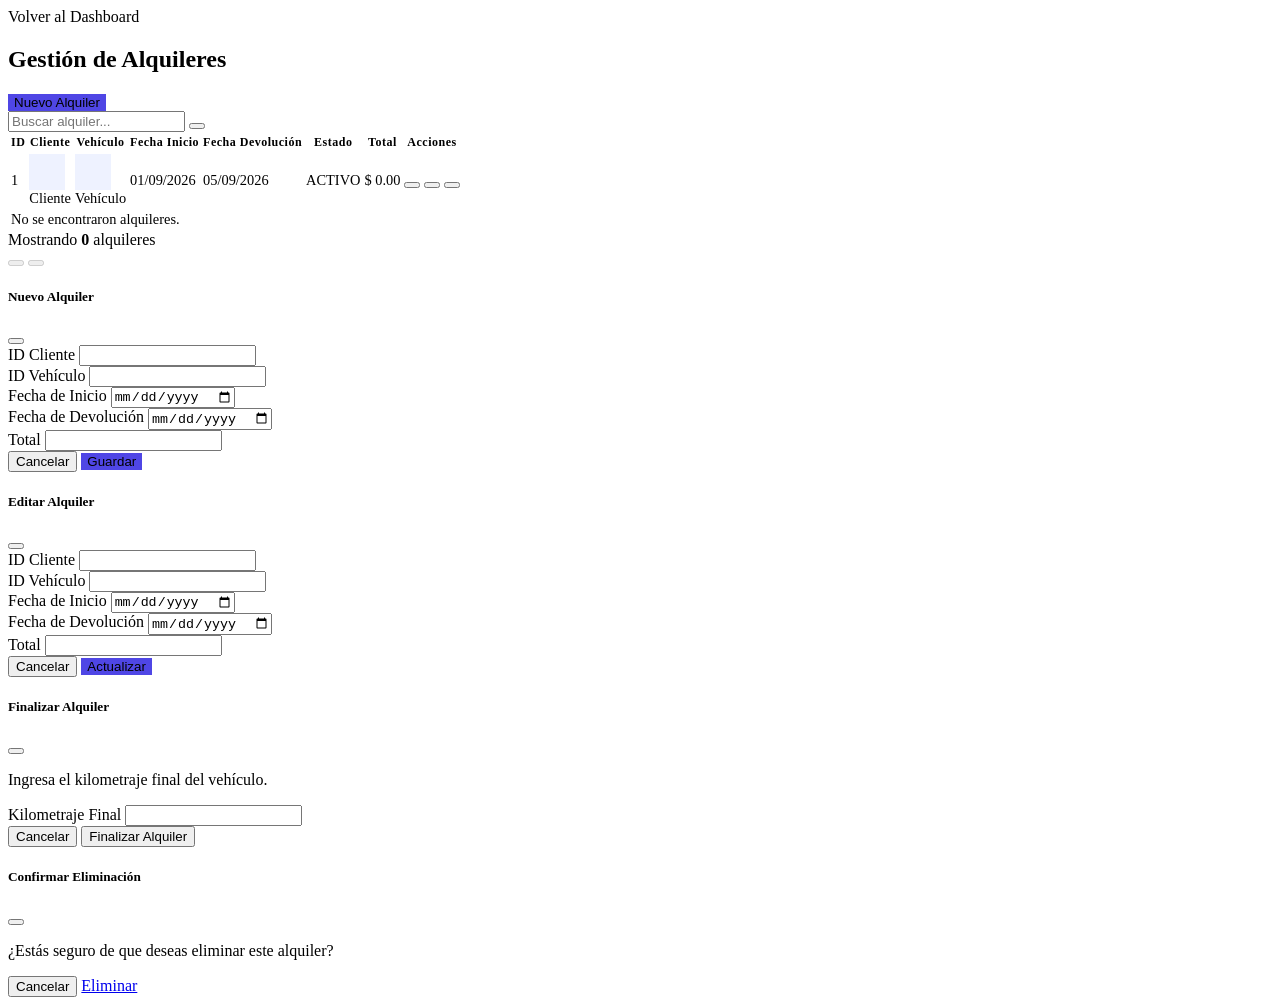
==== src/main/resources/templates/Alquiler/Index.html @ 48f17a4a "Hice el Index de Alquiler y Categoria Licencia" ====
<!DOCTYPE html>
<html lang="es"
      xmlns:layout="http://www.ultraq.net.nz/thymeleaf/layout"
      xmlns:th="http://www.thymeleaf.org"
      layout:decorate="~{Layout/Layout-Admin}">

<div layout:fragment="content">

    <!-- ENCABEZADO -->
    <div class="d-flex flex-column flex-md-row justify-content-between align-items-start align-items-md-center my-4 gap-3">

        <div>

            <a th:href="@{/Home/Index}"
               class="text-decoration-none text-secondary small fw-semibold d-inline-flex align-items-center mb-2">

                <i class="fas fa-arrow-left me-2"></i>
                Volver al Dashboard

            </a>

            <h2 class="fw-bold text-dark mb-1">
                Gestión de Alquileres
            </h2>

        </div>


        <button type="button"
                class="btn btn-primary px-3 py-2 rounded-3 fw-semibold shadow-sm"
                style="background-color: #4f46e5; border: none;"
                data-bs-toggle="modal"
                data-bs-target="#modalNuevoAlquiler">

            <i class="fas fa-plus me-1"></i>
            Nuevo Alquiler

        </button>

    </div>


    <!-- TARJETA -->
    <div class="card border-0 shadow-sm rounded-3 overflow-hidden mb-4">


        <!-- BUSCADOR -->
        <form th:action="@{/Alquiler/Index}"
              method="get"
              class="p-3 bg-white border-bottom m-0">

            <div class="input-group" style="max-width: 320px;">

                <span class="input-group-text bg-light border-end-0 text-muted">

                    <i class="fas fa-search"></i>

                </span>


                <input type="text"
                       name="buscar"
                       th:value="${buscar}"
                       class="form-control bg-light border-start-0 ps-0 text-secondary"
                       placeholder="Buscar alquiler..."
                       style="box-shadow: none;">

                <button type="submit" class="d-none"></button>

            </div>

        </form>


        <!-- TABLA -->
        <div class="table-responsive tb-bg-index">

            <table class="table align-middle mb-0 text-secondary tabla-b"
                   style="font-size: 0.9rem;">

                <thead class="bg-light text-uppercase fw-bold text-muted border-bottom"
                       style="font-size: 0.75rem; letter-spacing: 0.5px;">

                <tr>

                    <th class="py-3 px-4">
                        ID
                    </th>

                    <th class="py-3 px-4">
                        Cliente
                    </th>

                    <th class="py-3 px-4">
                        Vehículo
                    </th>

                    <th class="py-3 px-4">
                        Fecha Inicio
                    </th>

                    <th class="py-3 px-4">
                        Fecha Devolución
                    </th>

                    <th class="py-3 px-4">
                        Estado
                    </th>

                    <th class="py-3 px-4">
                        Total
                    </th>

                    <th class="py-3 px-4 text-center">
                        Acciones
                    </th>

                </tr>

                </thead>


                <tbody class="bg-white">


                <tr class="border-bottom"
                    th:each="alquiler : ${alquileres}">


                    <!-- ID -->
                    <td class="py-3 px-4"
                        th:text="${alquiler.id}">

                        1

                    </td>


                    <!-- CLIENTE -->
                    <td class="py-3 px-4">

                        <div class="d-flex align-items-center gap-3">

                            <div class="rounded-circle d-flex align-items-center justify-content-center"
                                 style="width: 36px;
                                        height: 36px;
                                        background-color: #eef2ff;
                                        color: #4f46e5;">

                                <i class="fas fa-user"></i>

                            </div>


                            <span class="fw-bold text-dark"
                                  th:text="${alquiler.idCliente}">

                                Cliente

                            </span>

                        </div>

                    </td>


                    <!-- VEHICULO -->
                    <td class="py-3 px-4">

                        <div class="d-flex align-items-center gap-3">

                            <div class="rounded-circle d-flex align-items-center justify-content-center"
                                 style="width: 36px;
                                        height: 36px;
                                        background-color: #eef2ff;
                                        color: #4f46e5;">

                                <i class="fas fa-car"></i>

                            </div>


                            <span class="fw-bold text-dark"
                                  th:text="${alquiler.idVehiculo}">

                                Vehículo

                            </span>

                        </div>

                    </td>


                    <!-- FECHA INICIO -->
                    <td class="py-3 px-4"
                        th:text="${alquiler.fechaInicio}">

                        01/09/2026

                    </td>


                    <!-- FECHA DEVOLUCION -->
                    <td class="py-3 px-4"
                        th:text="${alquiler.fechaDevolucion}">

                        05/09/2026

                    </td>


                    <!-- ESTADO -->
                    <td class="py-3 px-4">

                        <span class="badge rounded-pill bg-success"
                              th:text="${alquiler.estado}">

                            ACTIVO

                        </span>

                    </td>


                    <!-- TOTAL -->
                    <td class="py-3 px-4 fw-bold text-dark">

                        $<span th:text="${alquiler.total}">
                            0.00
                        </span>

                    </td>


                    <!-- ACCIONES -->
                    <td class="py-3 px-4 text-center">


                        <!-- EDITAR -->
                        <button class="btn btn-link text-primary p-0 border-0 me-2"
                                title="Editar"
                                data-bs-toggle="modal"
                                data-bs-target="#modalEditarAlquiler"

                                th:data-id="${alquiler.id}"
                                th:data-idcliente="${alquiler.idCliente}"
                                th:data-idvehiculo="${alquiler.idVehiculo}"
                                th:data-fechainicio="${alquiler.fechaInicio}"
                                th:data-fechadevolucion="${alquiler.fechaDevolucion}"
                                th:data-estado="${alquiler.estado}"
                                th:data-total="${alquiler.total}">

                            <i class="fas fa-pen"></i>

                        </button>


                        <!-- FINALIZAR -->
                        <button class="btn btn-link text-success p-0 border-0 me-2"
                                title="Finalizar"
                                data-bs-toggle="modal"
                                data-bs-target="#modalFinalizarAlquiler"

                                th:data-id="${alquiler.id}">

                            <i class="fas fa-check-circle"></i>

                        </button>


                        <!-- CANCELAR -->
                        <a class="btn btn-link text-warning p-0 border-0 me-2"
                           title="Cancelar"
                           th:href="@{/Alquiler/Cancelar/{id}(id=${alquiler.id})}"
                           onclick="return confirm('¿Estás seguro de cancelar este alquiler?');">

                            <i class="fas fa-ban"></i>

                        </a>


                        <!-- ELIMINAR -->
                        <button class="btn btn-link text-danger p-0 border-0"
                                title="Eliminar"
                                data-bs-toggle="modal"
                                data-bs-target="#modalEliminarAlquiler"

                                th:data-id="${alquiler.id}">

                            <i class="fas fa-trash"></i>

                        </button>

                    </td>

                </tr>


                <!-- SIN RESULTADOS -->
                <tr th:if="${#lists.isEmpty(alquileres)}">

                    <td colspan="8"
                        class="text-center py-4 text-muted">

                        No se encontraron alquileres.

                    </td>

                </tr>


                </tbody>

            </table>

        </div>


        <!-- PIE -->
        <div class="p-3 bg-white d-flex justify-content-between align-items-center text-muted small">

            <span>

                Mostrando

                <strong th:text="${#lists.size(alquileres)}">
                    0
                </strong>

                alquileres

            </span>


            <div class="d-flex gap-2">

                <button class="btn btn-sm btn-link text-muted p-0 text-decoration-none"
                        disabled>

                    <i class="fas fa-chevron-left"></i>

                </button>


                <button class="btn btn-sm btn-link text-muted p-0 text-decoration-none"
                        disabled>

                    <i class="fas fa-chevron-right"></i>

                </button>

            </div>

        </div>

    </div>



    <!-- ================================================= -->
    <!-- MODAL NUEVO ALQUILER -->
    <!-- ================================================= -->

    <div class="modal fade"
         id="modalNuevoAlquiler"
         tabindex="-1"
         aria-hidden="true">

        <div class="modal-dialog modal-dialog-centered">

            <div class="modal-content border-0 shadow">


                <div class="modal-header border-bottom-0 pb-0">

                    <h5 class="modal-title fw-bold text-dark">
                        Nuevo Alquiler
                    </h5>

                    <button type="button"
                            class="btn-close"
                            data-bs-dismiss="modal">
                    </button>

                </div>


                <form th:action="@{/Alquiler/Guardar}"
                      method="post">


                    <div class="modal-body py-4">


                        <div class="mb-3">

                            <label class="form-label fw-semibold text-secondary small">
                                ID Cliente
                            </label>

                            <input type="number"
                                   name="idCliente"
                                   class="form-control"
                                   required>

                        </div>


                        <div class="mb-3">

                            <label class="form-label fw-semibold text-secondary small">
                                ID Vehículo
                            </label>

                            <input type="number"
                                   name="idVehiculo"
                                   class="form-control"
                                   required>

                        </div>


                        <div class="row">


                            <div class="col-md-6 mb-3">

                                <label class="form-label fw-semibold text-secondary small">
                                    Fecha de Inicio
                                </label>

                                <input type="date"
                                       name="fechaInicio"
                                       class="form-control"
                                       required>

                            </div>


                            <div class="col-md-6 mb-3">

                                <label class="form-label fw-semibold text-secondary small">
                                    Fecha de Devolución
                                </label>

                                <input type="date"
                                       name="fechaDevolucion"
                                       class="form-control"
                                       required>

                            </div>


                        </div>


                        <div class="mb-3">

                            <label class="form-label fw-semibold text-secondary small">
                                Total
                            </label>

                            <input type="number"
                                   name="total"
                                   class="form-control"
                                   step="0.01"
                                   min="0"
                                   required>

                        </div>


                    </div>


                    <div class="modal-footer border-top-0 pt-0">

                        <button type="button"
                                class="btn btn-light px-3 fw-semibold"
                                data-bs-dismiss="modal">

                            Cancelar

                        </button>


                        <button type="submit"
                                class="btn btn-primary px-3 fw-semibold"
                                style="background-color: #4f46e5; border: none;">

                            Guardar

                        </button>

                    </div>


                </form>

            </div>

        </div>

    </div>



    <!-- ================================================= -->
    <!-- MODAL EDITAR -->
    <!-- ================================================= -->

    <div class="modal fade"
         id="modalEditarAlquiler"
         tabindex="-1"
         aria-hidden="true">

        <div class="modal-dialog modal-dialog-centered">

            <div class="modal-content border-0 shadow">


                <div class="modal-header border-bottom-0 pb-0">

                    <h5 class="modal-title fw-bold text-dark">
                        Editar Alquiler
                    </h5>

                    <button type="button"
                            class="btn-close"
                            data-bs-dismiss="modal">
                    </button>

                </div>


                <form th:action="@{/Alquiler/Editar}"
                      method="post">


                    <div class="modal-body py-4">


                        <input type="hidden"
                               id="editarId"
                               name="id">


                        <div class="mb-3">

                            <label class="form-label fw-semibold text-secondary small">
                                ID Cliente
                            </label>

                            <input type="number"
                                   id="editarIdCliente"
                                   name="idCliente"
                                   class="form-control"
                                   required>

                        </div>


                        <div class="mb-3">

                            <label class="form-label fw-semibold text-secondary small">
                                ID Vehículo
                            </label>

                            <input type="number"
                                   id="editarIdVehiculo"
                                   name="idVehiculo"
                                   class="form-control"
                                   required>

                        </div>


                        <div class="row">


                            <div class="col-md-6 mb-3">

                                <label class="form-label fw-semibold text-secondary small">
                                    Fecha de Inicio
                                </label>

                                <input type="date"
                                       id="editarFechaInicio"
                                       name="fechaInicio"
                                       class="form-control"
                                       required>

                            </div>


                            <div class="col-md-6 mb-3">

                                <label class="form-label fw-semibold text-secondary small">
                                    Fecha de Devolución
                                </label>

                                <input type="date"
                                       id="editarFechaDevolucion"
                                       name="fechaDevolucion"
                                       class="form-control"
                                       required>

                            </div>


                        </div>


                        <div class="mb-3">

                            <label class="form-label fw-semibold text-secondary small">
                                Total
                            </label>

                            <input type="number"
                                   id="editarTotal"
                                   name="total"
                                   class="form-control"
                                   step="0.01"
                                   min="0"
                                   required>

                        </div>


                    </div>


                    <div class="modal-footer border-top-0 pt-0">

                        <button type="button"
                                class="btn btn-light px-3 fw-semibold"
                                data-bs-dismiss="modal">

                            Cancelar

                        </button>


                        <button type="submit"
                                class="btn btn-primary px-3 fw-semibold"
                                style="background-color: #4f46e5; border: none;">

                            Actualizar

                        </button>

                    </div>


                </form>

            </div>

        </div>

    </div>



    <!-- ================================================= -->
    <!-- MODAL FINALIZAR -->
    <!-- ================================================= -->

    <div class="modal fade"
         id="modalFinalizarAlquiler"
         tabindex="-1"
         aria-hidden="true">

        <div class="modal-dialog modal-dialog-centered">

            <div class="modal-content border-0 shadow">


                <div class="modal-header border-bottom-0 pb-0">

                    <h5 class="modal-title fw-bold text-dark">
                        Finalizar Alquiler
                    </h5>

                    <button type="button"
                            class="btn-close"
                            data-bs-dismiss="modal">
                    </button>

                </div>


                <form th:action="@{/Alquiler/Finalizar}"
                      method="post">


                    <div class="modal-body py-4">


                        <input type="hidden"
                               id="finalizarId"
                               name="id">


                        <p class="text-secondary">

                            Ingresa el kilometraje final del vehículo.

                        </p>


                        <div class="mb-3">

                            <label class="form-label fw-semibold text-secondary small">
                                Kilometraje Final
                            </label>

                            <input type="number"
                                   name="kilometrajeFinal"
                                   class="form-control"
                                   min="0"
                                   required>

                        </div>


                    </div>


                    <div class="modal-footer border-top-0 pt-0">

                        <button type="button"
                                class="btn btn-light px-3 fw-semibold"
                                data-bs-dismiss="modal">

                            Cancelar

                        </button>


                        <button type="submit"
                                class="btn btn-success px-3 fw-semibold">

                            Finalizar Alquiler

                        </button>

                    </div>


                </form>

            </div>

        </div>

    </div>



    <!-- ================================================= -->
    <!-- MODAL ELIMINAR -->
    <!-- ================================================= -->

    <div class="modal fade"
         id="modalEliminarAlquiler"
         tabindex="-1"
         aria-hidden="true">

        <div class="modal-dialog modal-dialog-centered">

            <div class="modal-content border-0 shadow">


                <div class="modal-header border-bottom-0 pb-0">

                    <h5 class="modal-title fw-bold text-dark">
                        Confirmar Eliminación
                    </h5>

                    <button type="button"
                            class="btn-close"
                            data-bs-dismiss="modal">
                    </button>

                </div>


                <div class="modal-body py-4">

                    <p class="text-secondary mb-0">

                        ¿Estás seguro de que deseas eliminar este alquiler?

                    </p>

                </div>


                <div class="modal-footer border-top-0 pt-0">

                    <button type="button"
                            class="btn btn-light px-3 fw-semibold"
                            data-bs-dismiss="modal">

                        Cancelar

                    </button>


                    <a id="btnConfirmarEliminar"
                       href="#"
                       class="btn btn-danger px-3 fw-semibold">

                        Eliminar

                    </a>

                </div>


            </div>

        </div>

    </div>



    <!-- ================================================= -->
    <!-- JAVASCRIPT -->
    <!-- ================================================= -->

    <script>

        document.addEventListener('DOMContentLoaded', function () {


            // EDITAR
            const modalEditar =
                document.getElementById('modalEditarAlquiler');


            modalEditar.addEventListener('show.bs.modal', function (event) {

                const button = event.relatedTarget;


                document.getElementById('editarId').value =
                    button.getAttribute('data-id');


                document.getElementById('editarIdCliente').value =
                    button.getAttribute('data-idcliente');


                document.getElementById('editarIdVehiculo').value =
                    button.getAttribute('data-idvehiculo');


                document.getElementById('editarFechaInicio').value =
                    button.getAttribute('data-fechainicio');


                document.getElementById('editarFechaDevolucion').value =
                    button.getAttribute('data-fechadevolucion');


                document.getElementById('editarTotal').value =
                    button.getAttribute('data-total');

            });



            // FINALIZAR
            const modalFinalizar =
                document.getElementById('modalFinalizarAlquiler');


            modalFinalizar.addEventListener('show.bs.modal', function (event) {

                const button = event.relatedTarget;

                document.getElementById('finalizarId').value =
                    button.getAttribute('data-id');

            });



            // ELIMINAR
            const modalEliminar =
                document.getElementById('modalEliminarAlquiler');


            modalEliminar.addEventListener('show.bs.modal', function (event) {

                const button = event.relatedTarget;

                const id =
                    button.getAttribute('data-id');


                document.getElementById('btnConfirmarEliminar').href =
                    '/Alquiler/Eliminar/' + id;

            });


        });

    </script>


</div>

</html>
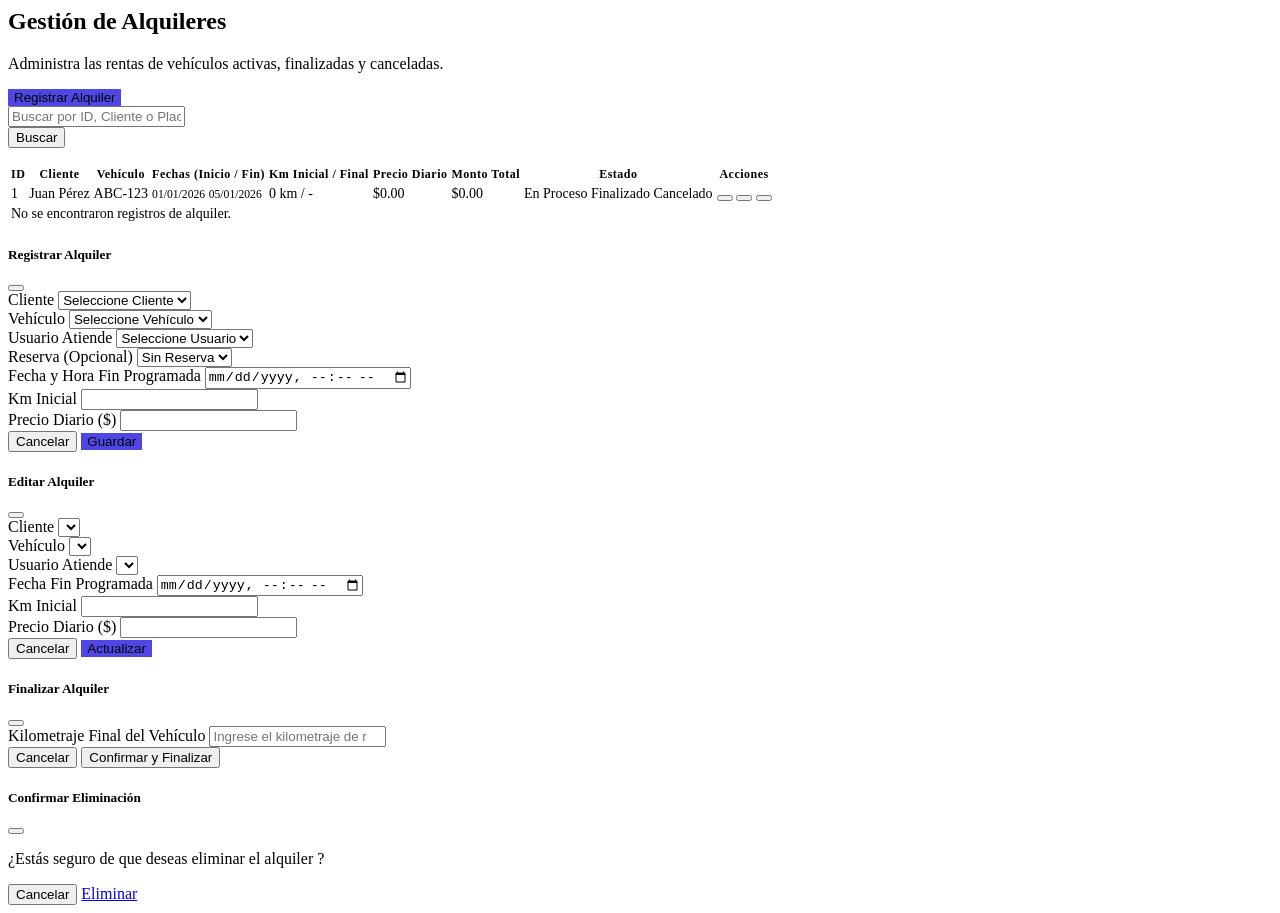
==== commit 3e6804e0: "(Add) Vistas funcinales de Comprobante, Pago, Usuario, y alquiler" ====
--- a/src/main/resources/templates/Alquiler/Index.html
+++ b/src/main/resources/templates/Alquiler/Index.html
@@ -1,4 +1,3 @@
-<!DOCTYPE html>
 <html lang="es"
       xmlns:layout="http://www.ultraq.net.nz/thymeleaf/layout"
       xmlns:th="http://www.thymeleaf.org"
@@ -6,916 +5,319 @@
 
 <div layout:fragment="content">
 
-    <!-- ENCABEZADO -->
+    <!-- Encabezado de Página -->
     <div class="d-flex flex-column flex-md-row justify-content-between align-items-start align-items-md-center my-4 gap-3">
-
         <div>
-
-            <a th:href="@{/Home/Index}"
-               class="text-decoration-none text-secondary small fw-semibold d-inline-flex align-items-center mb-2">
-
-                <i class="fas fa-arrow-left me-2"></i>
-                Volver al Dashboard
-
-            </a>
-
-            <h2 class="fw-bold text-dark mb-1">
-                Gestión de Alquileres
-            </h2>
-
-        </div>
-
-
+            <h2 class="fw-bold text-dark mb-1">Gestión de Alquileres</h2>
+            <p class="text-muted small mb-0">Administra las rentas de vehículos activas, finalizadas y canceladas.</p>
+        </div>
         <button type="button"
                 class="btn btn-primary px-3 py-2 rounded-3 fw-semibold shadow-sm"
                 style="background-color: #4f46e5; border: none;"
                 data-bs-toggle="modal"
                 data-bs-target="#modalNuevoAlquiler">
-
-            <i class="fas fa-plus me-1"></i>
-            Nuevo Alquiler
-
+            <i class="fas fa-plus me-1"></i> Registrar Alquiler
         </button>
-
-    </div>
-
-
-    <!-- TARJETA -->
+    </div>
+
+    <!-- Buscador y Tabla -->
     <div class="card border-0 shadow-sm rounded-3 overflow-hidden mb-4">
-
-
-        <!-- BUSCADOR -->
-        <form th:action="@{/Alquiler/Index}"
-              method="get"
-              class="p-3 bg-white border-bottom m-0">
-
-            <div class="input-group" style="max-width: 320px;">
-
-                <span class="input-group-text bg-light border-end-0 text-muted">
-
-                    <i class="fas fa-search"></i>
-
-                </span>
-
-
-                <input type="text"
-                       name="buscar"
-                       th:value="${buscar}"
-                       class="form-control bg-light border-start-0 ps-0 text-secondary"
-                       placeholder="Buscar alquiler..."
-                       style="box-shadow: none;">
-
-                <button type="submit" class="d-none"></button>
-
+        <div class="p-3 bg-white border-bottom">
+            <form th:action="@{/Alquiler/Index}" method="get" class="row g-2 align-items-center">
+                <div class="col-md-4">
+                    <div class="input-group">
+                        <span class="input-group-text bg-light border-end-0"><i class="fas fa-search text-muted"></i></span>
+                        <input type="text" name="buscar" th:value="${buscar}" class="form-control bg-light border-start-0" placeholder="Buscar por ID, Cliente o Placa...">
+                    </div>
+                </div>
+                <div class="col-md-2">
+                    <button type="submit" class="btn btn-light fw-semibold w-100 border">Buscar</button>
+                </div>
+            </form>
+        </div>
+
+        <div class="table-responsive">
+            <table class="table align-middle mb-0 text-secondary" style="font-size: 0.875rem;">
+                <thead class="bg-light text-uppercase fw-bold text-muted border-bottom" style="font-size: 0.75rem; letter-spacing: 0.5px;">
+                <tr>
+                    <th class="py-3 px-3">ID</th>
+                    <th class="py-3 px-3">Cliente</th>
+                    <th class="py-3 px-3">Vehículo</th>
+                    <th class="py-3 px-3">Fechas (Inicio / Fin)</th>
+                    <th class="py-3 px-3">Km Inicial / Final</th>
+                    <th class="py-3 px-3">Precio Diario</th>
+                    <th class="py-3 px-3">Monto Total</th>
+                    <th class="py-3 px-3">Estado</th>
+                    <th class="py-3 px-3 text-center">Acciones</th>
+                </tr>
+                </thead>
+                <tbody class="bg-white">
+                <tr class="border-bottom" th:each="a : ${alquileres}">
+                    <td class="py-3 px-3 fw-bold text-dark" th:text="${a.id}">1</td>
+                    <td class="py-3 px-3" th:text="${a.cliente != null ? a.cliente.nombre : 'Sin Cliente'}">Juan Pérez</td>
+                    <td class="py-3 px-3">
+                        <span class="fw-semibold text-dark" th:text="${a.vehiculo != null ? a.vehiculo.placa : 'Sin Vehículo'}">ABC-123</span>
+                    </td>
+                    <td class="py-3 px-3">
+                        <small class="d-block text-dark fw-semibold" th:text="${#temporals.format(a.fecha_inicio, 'dd/MM/yyyy HH:mm')}">01/01/2026</small>
+                        <small class="text-muted" th:text="${#temporals.format(a.fecha_fin_programada, 'dd/MM/yyyy HH:mm')}">05/01/2026</small>
+                    </td>
+                    <td class="py-3 px-3">
+                        <span th:text="${a.kilometraje_inicial + ' km'}">0 km</span> /
+                        <span th:text="${a.kilometraje_final != null ? a.kilometraje_final + ' km' : '-'}">-</span>
+                    </td>
+                    <td class="py-3 px-3" th:text="${'$' + a.precio_diario_aplicado}">$0.00</td>
+                    <td class="py-3 px-3 fw-bold text-dark" th:text="${a.monto_total != null ? '$' + a.monto_total : '-'}">$0.00</td>
+                    <td class="py-3 px-3">
+                        <span th:if="${a.estado.name() == 'EN_PROCESO'}" class="badge bg-warning text-dark px-2 py-1">En Proceso</span>
+                        <span th:if="${a.estado.name() == 'FINALIZADO'}" class="badge bg-success px-2 py-1">Finalizado</span>
+                        <span th:if="${a.estado.name() == 'CANCELADO'}" class="badge bg-danger px-2 py-1">Cancelado</span>
+                    </td>
+                    <td class="py-3 px-3 text-center">
+                        <div class="d-flex justify-content-center gap-1">
+                            <!-- Acciones solo para alquileres EN_PROCESO -->
+                            <th:block th:if="${a.estado.name() == 'EN_PROCESO'}">
+                                <button class="btn btn-sm btn-outline-success"
+                                        title="Finalizar Alquiler"
+                                        data-bs-toggle="modal"
+                                        data-bs-target="#modalFinalizarAlquiler"
+                                        th:data-id="${a.id}">
+                                    <i class="fas fa-check"></i>
+                                </button>
+                                <button class="btn btn-sm btn-outline-primary"
+                                        title="Editar"
+                                        data-bs-toggle="modal"
+                                        data-bs-target="#modalEditarAlquiler"
+                                        th:data-id="${a.id}"
+                                        th:data-fin="${a.fecha_fin_programada}"
+                                        th:data-kminicial="${a.kilometraje_inicial}"
+                                        th:data-precio="${a.precio_diario_aplicado}"
+                                        th:data-cliente="${a.cliente != null ? a.cliente.id : ''}"
+                                        th:data-vehiculo="${a.vehiculo != null ? a.vehiculo.id : ''}"
+                                        th:data-usuario="${a.usuario != null ? a.usuario.id : ''}">
+                                    <i class="fas fa-pen"></i>
+                                </button>
+                                <a th:href="@{/Alquiler/Cancelar/{id}(id=${a.id})}"
+                                   class="btn btn-sm btn-outline-warning"
+                                   title="Cancelar"
+                                   onclick="return confirm('¿Desea cancelar este alquiler?');">
+                                    <i class="fas fa-ban"></i>
+                                </a>
+                            </th:block>
+                            <!-- Eliminar -->
+                            <button class="btn btn-sm btn-outline-danger"
+                                    title="Eliminar"
+                                    data-bs-toggle="modal"
+                                    data-bs-target="#modalEliminarAlquiler"
+                                    th:data-id="${a.id}">
+                                <i class="fas fa-trash"></i>
+                            </button>
+                        </div>
+                    </td>
+                </tr>
+                <tr th:if="${#lists.isEmpty(alquileres)}">
+                    <td colspan="9" class="text-center py-4 text-muted">No se encontraron registros de alquiler.</td>
+                </tr>
+                </tbody>
+            </table>
+        </div>
+    </div>
+
+    <!-- MODAL 1: NUEVO ALQUILER -->
+    <div class="modal fade" id="modalNuevoAlquiler" tabindex="-1" aria-hidden="true">
+        <div class="modal-dialog modal-dialog-centered modal-lg">
+            <div class="modal-content border-0 shadow">
+                <div class="modal-header border-bottom-0 pb-0">
+                    <h5 class="modal-title fw-bold text-dark">Registrar Alquiler</h5>
+                    <button type="button" class="btn-close" data-bs-dismiss="modal" aria-label="Close"></button>
+                </div>
+                <form th:action="@{/Alquiler/Guardar}" th:object="${nuevoAlquiler}" method="post">
+                    <div class="modal-body py-4 row g-3">
+                        <div class="col-md-6">
+                            <label class="form-label fw-semibold text-secondary small">Cliente</label>
+                            <select th:field="*{cliente.id}" class="form-select" required>
+                                <option value="" disabled selected>Seleccione Cliente</option>
+                                <option th:each="c : ${clientes}" th:value="${c.id}" th:text="${c.nombre}"></option>
+                            </select>
+                        </div>
+                        <div class="col-md-6">
+                            <label class="form-label fw-semibold text-secondary small">Vehículo</label>
+                            <select th:field="*{vehiculo.id}" class="form-select" required>
+                                <option value="" disabled selected>Seleccione Vehículo</option>
+                                <option th:each="v : ${vehiculos}" th:value="${v.id}" th:text="${v.placa}"></option>
+                            </select>
+                        </div>
+                        <div class="col-md-6">
+                            <label class="form-label fw-semibold text-secondary small">Usuario Atiende</label>
+                            <select th:field="*{usuario.id}" class="form-select" required>
+                                <option value="" disabled selected>Seleccione Usuario</option>
+                                <option th:each="u : ${usuarios}" th:value="${u.id}" th:text="${u.nombre}"></option>
+                            </select>
+                        </div>
+                        <div class="col-md-6">
+                            <label class="form-label fw-semibold text-secondary small">Reserva (Opcional)</label>
+                            <select th:field="*{reserva.id}" class="form-select">
+                                <option value="" selected>Sin Reserva</option>
+                                <option th:each="r : ${reservas}" th:value="${r.id}" th:text="'Reserva #' + ${r.id}"></option>
+                            </select>
+                        </div>
+                        <div class="col-md-6">
+                            <label class="form-label fw-semibold text-secondary small">Fecha y Hora Fin Programada</label>
+                            <input type="datetime-local" th:field="*{fecha_fin_programada}" class="form-control" required>
+                        </div>
+                        <div class="col-md-3">
+                            <label class="form-label fw-semibold text-secondary small">Km Inicial</label>
+                            <input type="number" th:field="*{kilometraje_inicial}" class="form-control" min="0" required>
+                        </div>
+                        <div class="col-md-3">
+                            <label class="form-label fw-semibold text-secondary small">Precio Diario ($)</label>
+                            <input type="number" step="0.01" th:field="*{precio_diario_aplicado}" class="form-control" min="0.01" required>
+                        </div>
+                    </div>
+                    <div class="modal-footer border-top-0 pt-0">
+                        <button type="button" class="btn btn-light px-3 fw-semibold" data-bs-dismiss="modal">Cancelar</button>
+                        <button type="submit" class="btn btn-primary px-3 fw-semibold" style="background-color: #4f46e5; border: none;">Guardar</button>
+                    </div>
+                </form>
             </div>
-
-        </form>
-
-
-        <!-- TABLA -->
-        <div class="table-responsive tb-bg-index">
-
-            <table class="table align-middle mb-0 text-secondary tabla-b"
-                   style="font-size: 0.9rem;">
-
-                <thead class="bg-light text-uppercase fw-bold text-muted border-bottom"
-                       style="font-size: 0.75rem; letter-spacing: 0.5px;">
-
-                <tr>
-
-                    <th class="py-3 px-4">
-                        ID
-                    </th>
-
-                    <th class="py-3 px-4">
-                        Cliente
-                    </th>
-
-                    <th class="py-3 px-4">
-                        Vehículo
-                    </th>
-
-                    <th class="py-3 px-4">
-                        Fecha Inicio
-                    </th>
-
-                    <th class="py-3 px-4">
-                        Fecha Devolución
-                    </th>
-
-                    <th class="py-3 px-4">
-                        Estado
-                    </th>
-
-                    <th class="py-3 px-4">
-                        Total
-                    </th>
-
-                    <th class="py-3 px-4 text-center">
-                        Acciones
-                    </th>
-
-                </tr>
-
-                </thead>
-
-
-                <tbody class="bg-white">
-
-
-                <tr class="border-bottom"
-                    th:each="alquiler : ${alquileres}">
-
-
-                    <!-- ID -->
-                    <td class="py-3 px-4"
-                        th:text="${alquiler.id}">
-
-                        1
-
-                    </td>
-
-
-                    <!-- CLIENTE -->
-                    <td class="py-3 px-4">
-
-                        <div class="d-flex align-items-center gap-3">
-
-                            <div class="rounded-circle d-flex align-items-center justify-content-center"
-                                 style="width: 36px;
-                                        height: 36px;
-                                        background-color: #eef2ff;
-                                        color: #4f46e5;">
-
-                                <i class="fas fa-user"></i>
-
-                            </div>
-
-
-                            <span class="fw-bold text-dark"
-                                  th:text="${alquiler.idCliente}">
-
-                                Cliente
-
-                            </span>
-
-                        </div>
-
-                    </td>
-
-
-                    <!-- VEHICULO -->
-                    <td class="py-3 px-4">
-
-                        <div class="d-flex align-items-center gap-3">
-
-                            <div class="rounded-circle d-flex align-items-center justify-content-center"
-                                 style="width: 36px;
-                                        height: 36px;
-                                        background-color: #eef2ff;
-                                        color: #4f46e5;">
-
-                                <i class="fas fa-car"></i>
-
-                            </div>
-
-
-                            <span class="fw-bold text-dark"
-                                  th:text="${alquiler.idVehiculo}">
-
-                                Vehículo
-
-                            </span>
-
-                        </div>
-
-                    </td>
-
-
-                    <!-- FECHA INICIO -->
-                    <td class="py-3 px-4"
-                        th:text="${alquiler.fechaInicio}">
-
-                        01/09/2026
-
-                    </td>
-
-
-                    <!-- FECHA DEVOLUCION -->
-                    <td class="py-3 px-4"
-                        th:text="${alquiler.fechaDevolucion}">
-
-                        05/09/2026
-
-                    </td>
-
-
-                    <!-- ESTADO -->
-                    <td class="py-3 px-4">
-
-                        <span class="badge rounded-pill bg-success"
-                              th:text="${alquiler.estado}">
-
-                            ACTIVO
-
-                        </span>
-
-                    </td>
-
-
-                    <!-- TOTAL -->
-                    <td class="py-3 px-4 fw-bold text-dark">
-
-                        $<span th:text="${alquiler.total}">
-                            0.00
-                        </span>
-
-                    </td>
-
-
-                    <!-- ACCIONES -->
-                    <td class="py-3 px-4 text-center">
-
-
-                        <!-- EDITAR -->
-                        <button class="btn btn-link text-primary p-0 border-0 me-2"
-                                title="Editar"
-                                data-bs-toggle="modal"
-                                data-bs-target="#modalEditarAlquiler"
-
-                                th:data-id="${alquiler.id}"
-                                th:data-idcliente="${alquiler.idCliente}"
-                                th:data-idvehiculo="${alquiler.idVehiculo}"
-                                th:data-fechainicio="${alquiler.fechaInicio}"
-                                th:data-fechadevolucion="${alquiler.fechaDevolucion}"
-                                th:data-estado="${alquiler.estado}"
-                                th:data-total="${alquiler.total}">
-
-                            <i class="fas fa-pen"></i>
-
-                        </button>
-
-
-                        <!-- FINALIZAR -->
-                        <button class="btn btn-link text-success p-0 border-0 me-2"
-                                title="Finalizar"
-                                data-bs-toggle="modal"
-                                data-bs-target="#modalFinalizarAlquiler"
-
-                                th:data-id="${alquiler.id}">
-
-                            <i class="fas fa-check-circle"></i>
-
-                        </button>
-
-
-                        <!-- CANCELAR -->
-                        <a class="btn btn-link text-warning p-0 border-0 me-2"
-                           title="Cancelar"
-                           th:href="@{/Alquiler/Cancelar/{id}(id=${alquiler.id})}"
-                           onclick="return confirm('¿Estás seguro de cancelar este alquiler?');">
-
-                            <i class="fas fa-ban"></i>
-
-                        </a>
-
-
-                        <!-- ELIMINAR -->
-                        <button class="btn btn-link text-danger p-0 border-0"
-                                title="Eliminar"
-                                data-bs-toggle="modal"
-                                data-bs-target="#modalEliminarAlquiler"
-
-                                th:data-id="${alquiler.id}">
-
-                            <i class="fas fa-trash"></i>
-
-                        </button>
-
-                    </td>
-
-                </tr>
-
-
-                <!-- SIN RESULTADOS -->
-                <tr th:if="${#lists.isEmpty(alquileres)}">
-
-                    <td colspan="8"
-                        class="text-center py-4 text-muted">
-
-                        No se encontraron alquileres.
-
-                    </td>
-
-                </tr>
-
-
-                </tbody>
-
-            </table>
-
-        </div>
-
-
-        <!-- PIE -->
-        <div class="p-3 bg-white d-flex justify-content-between align-items-center text-muted small">
-
-            <span>
-
-                Mostrando
-
-                <strong th:text="${#lists.size(alquileres)}">
-                    0
-                </strong>
-
-                alquileres
-
-            </span>
-
-
-            <div class="d-flex gap-2">
-
-                <button class="btn btn-sm btn-link text-muted p-0 text-decoration-none"
-                        disabled>
-
-                    <i class="fas fa-chevron-left"></i>
-
-                </button>
-
-
-                <button class="btn btn-sm btn-link text-muted p-0 text-decoration-none"
-                        disabled>
-
-                    <i class="fas fa-chevron-right"></i>
-
-                </button>
-
+        </div>
+    </div>
+
+    <!-- MODAL 2: EDITAR ALQUILER -->
+    <div class="modal fade" id="modalEditarAlquiler" tabindex="-1" aria-hidden="true">
+        <div class="modal-dialog modal-dialog-centered modal-lg">
+            <div class="modal-content border-0 shadow">
+                <div class="modal-header border-bottom-0 pb-0">
+                    <h5 class="modal-title fw-bold text-dark">Editar Alquiler</h5>
+                    <button type="button" class="btn-close" data-bs-dismiss="modal" aria-label="Close"></button>
+                </div>
+                <form th:action="@{/Alquiler/Editar}" method="post">
+                    <div class="modal-body py-4 row g-3">
+                        <input type="hidden" id="editId" name="id">
+
+                        <div class="col-md-6">
+                            <label class="form-label fw-semibold text-secondary small">Cliente</label>
+                            <select id="editCliente" name="cliente.id" class="form-select" required>
+                                <option th:each="c : ${clientes}" th:value="${c.id}" th:text="${c.nombre}"></option>
+                            </select>
+                        </div>
+                        <div class="col-md-6">
+                            <label class="form-label fw-semibold text-secondary small">Vehículo</label>
+                            <select id="editVehiculo" name="vehiculo.id" class="form-select" required>
+                                <option th:each="v : ${vehiculos}" th:value="${v.id}" th:text="${v.placa}"></option>
+                            </select>
+                        </div>
+                        <div class="col-md-6">
+                            <label class="form-label fw-semibold text-secondary small">Usuario Atiende</label>
+                            <select id="editUsuario" name="usuario.id" class="form-select" required>
+                                <option th:each="u : ${usuarios}" th:value="${u.id}" th:text="${u.nombre}"></option>
+                            </select>
+                        </div>
+                        <div class="col-md-6">
+                            <label class="form-label fw-semibold text-secondary small">Fecha Fin Programada</label>
+                            <input type="datetime-local" id="editFechaFin" name="fecha_fin_programada" class="form-control" required>
+                        </div>
+                        <div class="col-md-6">
+                            <label class="form-label fw-semibold text-secondary small">Km Inicial</label>
+                            <input type="number" id="editKmInicial" name="kilometraje_inicial" class="form-control" required>
+                        </div>
+                        <div class="col-md-6">
+                            <label class="form-label fw-semibold text-secondary small">Precio Diario ($)</label>
+                            <input type="number" step="0.01" id="editPrecio" name="precio_diario_aplicado" class="form-control" required>
+                        </div>
+                    </div>
+                    <div class="modal-footer border-top-0 pt-0">
+                        <button type="button" class="btn btn-light px-3 fw-semibold" data-bs-dismiss="modal">Cancelar</button>
+                        <button type="submit" class="btn btn-primary px-3 fw-semibold" style="background-color: #4f46e5; border: none;">Actualizar</button>
+                    </div>
+                </form>
             </div>
-
-        </div>
-
-    </div>
-
-
-
-    <!-- ================================================= -->
-    <!-- MODAL NUEVO ALQUILER -->
-    <!-- ================================================= -->
-
-    <div class="modal fade"
-         id="modalNuevoAlquiler"
-         tabindex="-1"
-         aria-hidden="true">
-
+        </div>
+    </div>
+
+    <!-- MODAL 3: FINALIZAR ALQUILER -->
+    <div class="modal fade" id="modalFinalizarAlquiler" tabindex="-1" aria-hidden="true">
         <div class="modal-dialog modal-dialog-centered">
-
             <div class="modal-content border-0 shadow">
-
-
                 <div class="modal-header border-bottom-0 pb-0">
-
-                    <h5 class="modal-title fw-bold text-dark">
-                        Nuevo Alquiler
-                    </h5>
-
-                    <button type="button"
-                            class="btn-close"
-                            data-bs-dismiss="modal">
-                    </button>
-
-                </div>
-
-
-                <form th:action="@{/Alquiler/Guardar}"
-                      method="post">
-
-
+                    <h5 class="modal-title fw-bold text-dark">Finalizar Alquiler</h5>
+                    <button type="button" class="btn-close" data-bs-dismiss="modal" aria-label="Close"></button>
+                </div>
+                <form th:action="@{/Alquiler/Finalizar}" method="post">
                     <div class="modal-body py-4">
-
-
+                        <input type="hidden" id="finalizarId" name="id">
                         <div class="mb-3">
-
-                            <label class="form-label fw-semibold text-secondary small">
-                                ID Cliente
-                            </label>
-
-                            <input type="number"
-                                   name="idCliente"
-                                   class="form-control"
-                                   required>
-
-                        </div>
-
-
-                        <div class="mb-3">
-
-                            <label class="form-label fw-semibold text-secondary small">
-                                ID Vehículo
-                            </label>
-
-                            <input type="number"
-                                   name="idVehiculo"
-                                   class="form-control"
-                                   required>
-
-                        </div>
-
-
-                        <div class="row">
-
-
-                            <div class="col-md-6 mb-3">
-
-                                <label class="form-label fw-semibold text-secondary small">
-                                    Fecha de Inicio
-                                </label>
-
-                                <input type="date"
-                                       name="fechaInicio"
-                                       class="form-control"
-                                       required>
-
-                            </div>
-
-
-                            <div class="col-md-6 mb-3">
-
-                                <label class="form-label fw-semibold text-secondary small">
-                                    Fecha de Devolución
-                                </label>
-
-                                <input type="date"
-                                       name="fechaDevolucion"
-                                       class="form-control"
-                                       required>
-
-                            </div>
-
-
-                        </div>
-
-
-                        <div class="mb-3">
-
-                            <label class="form-label fw-semibold text-secondary small">
-                                Total
-                            </label>
-
-                            <input type="number"
-                                   name="total"
-                                   class="form-control"
-                                   step="0.01"
-                                   min="0"
-                                   required>
-
-                        </div>
-
-
-                    </div>
-
-
+                            <label for="kilometrajeFinal" class="form-label fw-semibold text-secondary small">Kilometraje Final del Vehículo</label>
+                            <input type="number" id="kilometrajeFinal" name="kilometrajeFinal" class="form-control" placeholder="Ingrese el kilometraje de retorno" required>
+                        </div>
+                    </div>
                     <div class="modal-footer border-top-0 pt-0">
-
-                        <button type="button"
-                                class="btn btn-light px-3 fw-semibold"
-                                data-bs-dismiss="modal">
-
-                            Cancelar
-
-                        </button>
-
-
-                        <button type="submit"
-                                class="btn btn-primary px-3 fw-semibold"
-                                style="background-color: #4f46e5; border: none;">
-
-                            Guardar
-
-                        </button>
-
-                    </div>
-
-
+                        <button type="button" class="btn btn-light px-3 fw-semibold" data-bs-dismiss="modal">Cancelar</button>
+                        <button type="submit" class="btn btn-success px-3 fw-semibold">Confirmar y Finalizar</button>
+                    </div>
                 </form>
-
             </div>
-
-        </div>
-
-    </div>
-
-
-
-    <!-- ================================================= -->
-    <!-- MODAL EDITAR -->
-    <!-- ================================================= -->
-
-    <div class="modal fade"
-         id="modalEditarAlquiler"
-         tabindex="-1"
-         aria-hidden="true">
-
+        </div>
+    </div>
+
+    <!-- MODAL 4: CONFIRMAR ELIMINACIÓN -->
+    <div class="modal fade" id="modalEliminarAlquiler" tabindex="-1" aria-hidden="true">
         <div class="modal-dialog modal-dialog-centered">
-
             <div class="modal-content border-0 shadow">
-
-
                 <div class="modal-header border-bottom-0 pb-0">
-
-                    <h5 class="modal-title fw-bold text-dark">
-                        Editar Alquiler
-                    </h5>
-
-                    <button type="button"
-                            class="btn-close"
-                            data-bs-dismiss="modal">
-                    </button>
-
-                </div>
-
-
-                <form th:action="@{/Alquiler/Editar}"
-                      method="post">
-
-
-                    <div class="modal-body py-4">
-
-
-                        <input type="hidden"
-                               id="editarId"
-                               name="id">
-
-
-                        <div class="mb-3">
-
-                            <label class="form-label fw-semibold text-secondary small">
-                                ID Cliente
-                            </label>
-
-                            <input type="number"
-                                   id="editarIdCliente"
-                                   name="idCliente"
-                                   class="form-control"
-                                   required>
-
-                        </div>
-
-
-                        <div class="mb-3">
-
-                            <label class="form-label fw-semibold text-secondary small">
-                                ID Vehículo
-                            </label>
-
-                            <input type="number"
-                                   id="editarIdVehiculo"
-                                   name="idVehiculo"
-                                   class="form-control"
-                                   required>
-
-                        </div>
-
-
-                        <div class="row">
-
-
-                            <div class="col-md-6 mb-3">
-
-                                <label class="form-label fw-semibold text-secondary small">
-                                    Fecha de Inicio
-                                </label>
-
-                                <input type="date"
-                                       id="editarFechaInicio"
-                                       name="fechaInicio"
-                                       class="form-control"
-                                       required>
-
-                            </div>
-
-
-                            <div class="col-md-6 mb-3">
-
-                                <label class="form-label fw-semibold text-secondary small">
-                                    Fecha de Devolución
-                                </label>
-
-                                <input type="date"
-                                       id="editarFechaDevolucion"
-                                       name="fechaDevolucion"
-                                       class="form-control"
-                                       required>
-
-                            </div>
-
-
-                        </div>
-
-
-                        <div class="mb-3">
-
-                            <label class="form-label fw-semibold text-secondary small">
-                                Total
-                            </label>
-
-                            <input type="number"
-                                   id="editarTotal"
-                                   name="total"
-                                   class="form-control"
-                                   step="0.01"
-                                   min="0"
-                                   required>
-
-                        </div>
-
-
-                    </div>
-
-
-                    <div class="modal-footer border-top-0 pt-0">
-
-                        <button type="button"
-                                class="btn btn-light px-3 fw-semibold"
-                                data-bs-dismiss="modal">
-
-                            Cancelar
-
-                        </button>
-
-
-                        <button type="submit"
-                                class="btn btn-primary px-3 fw-semibold"
-                                style="background-color: #4f46e5; border: none;">
-
-                            Actualizar
-
-                        </button>
-
-                    </div>
-
-
-                </form>
-
+                    <h5 class="modal-title fw-bold text-dark">Confirmar Eliminación</h5>
+                    <button type="button" class="btn-close" data-bs-dismiss="modal" aria-label="Close"></button>
+                </div>
+                <div class="modal-body py-4">
+                    <p class="text-secondary mb-0">¿Estás seguro de que deseas eliminar el alquiler <strong id="eliminarAlquilerText" class="text-dark"></strong>?</p>
+                </div>
+                <div class="modal-footer border-top-0 pt-0">
+                    <button type="button" class="btn btn-light px-3 fw-semibold" data-bs-dismiss="modal">Cancelar</button>
+                    <a id="btnConfirmarEliminarAlquiler" href="#" class="btn btn-danger px-3 fw-semibold">Eliminar</a>
+                </div>
             </div>
-
-        </div>
-
-    </div>
-
-
-
-    <!-- ================================================= -->
-    <!-- MODAL FINALIZAR -->
-    <!-- ================================================= -->
-
-    <div class="modal fade"
-         id="modalFinalizarAlquiler"
-         tabindex="-1"
-         aria-hidden="true">
-
-        <div class="modal-dialog modal-dialog-centered">
-
-            <div class="modal-content border-0 shadow">
-
-
-                <div class="modal-header border-bottom-0 pb-0">
-
-                    <h5 class="modal-title fw-bold text-dark">
-                        Finalizar Alquiler
-                    </h5>
-
-                    <button type="button"
-                            class="btn-close"
-                            data-bs-dismiss="modal">
-                    </button>
-
-                </div>
-
-
-                <form th:action="@{/Alquiler/Finalizar}"
-                      method="post">
-
-
-                    <div class="modal-body py-4">
-
-
-                        <input type="hidden"
-                               id="finalizarId"
-                               name="id">
-
-
-                        <p class="text-secondary">
-
-                            Ingresa el kilometraje final del vehículo.
-
-                        </p>
-
-
-                        <div class="mb-3">
-
-                            <label class="form-label fw-semibold text-secondary small">
-                                Kilometraje Final
-                            </label>
-
-                            <input type="number"
-                                   name="kilometrajeFinal"
-                                   class="form-control"
-                                   min="0"
-                                   required>
-
-                        </div>
-
-
-                    </div>
-
-
-                    <div class="modal-footer border-top-0 pt-0">
-
-                        <button type="button"
-                                class="btn btn-light px-3 fw-semibold"
-                                data-bs-dismiss="modal">
-
-                            Cancelar
-
-                        </button>
-
-
-                        <button type="submit"
-                                class="btn btn-success px-3 fw-semibold">
-
-                            Finalizar Alquiler
-
-                        </button>
-
-                    </div>
-
-
-                </form>
-
-            </div>
-
-        </div>
-
-    </div>
-
-
-
-    <!-- ================================================= -->
-    <!-- MODAL ELIMINAR -->
-    <!-- ================================================= -->
-
-    <div class="modal fade"
-         id="modalEliminarAlquiler"
-         tabindex="-1"
-         aria-hidden="true">
-
-        <div class="modal-dialog modal-dialog-centered">
-
-            <div class="modal-content border-0 shadow">
-
-
-                <div class="modal-header border-bottom-0 pb-0">
-
-                    <h5 class="modal-title fw-bold text-dark">
-                        Confirmar Eliminación
-                    </h5>
-
-                    <button type="button"
-                            class="btn-close"
-                            data-bs-dismiss="modal">
-                    </button>
-
-                </div>
-
-
-                <div class="modal-body py-4">
-
-                    <p class="text-secondary mb-0">
-
-                        ¿Estás seguro de que deseas eliminar este alquiler?
-
-                    </p>
-
-                </div>
-
-
-                <div class="modal-footer border-top-0 pt-0">
-
-                    <button type="button"
-                            class="btn btn-light px-3 fw-semibold"
-                            data-bs-dismiss="modal">
-
-                        Cancelar
-
-                    </button>
-
-
-                    <a id="btnConfirmarEliminar"
-                       href="#"
-                       class="btn btn-danger px-3 fw-semibold">
-
-                        Eliminar
-
-                    </a>
-
-                </div>
-
-
-            </div>
-
-        </div>
-
-    </div>
-
-
-
-    <!-- ================================================= -->
-    <!-- JAVASCRIPT -->
-    <!-- ================================================= -->
-
+        </div>
+    </div>
+
+    <!-- SCRIPT JS PARA PASAR DATOS A LOS MODALES -->
     <script>
-
         document.addEventListener('DOMContentLoaded', function () {
-
-
-            // EDITAR
-            const modalEditar =
-                document.getElementById('modalEditarAlquiler');
-
-
-            modalEditar.addEventListener('show.bs.modal', function (event) {
-
-                const button = event.relatedTarget;
-
-
-                document.getElementById('editarId').value =
-                    button.getAttribute('data-id');
-
-
-                document.getElementById('editarIdCliente').value =
-                    button.getAttribute('data-idcliente');
-
-
-                document.getElementById('editarIdVehiculo').value =
-                    button.getAttribute('data-idvehiculo');
-
-
-                document.getElementById('editarFechaInicio').value =
-                    button.getAttribute('data-fechainicio');
-
-
-                document.getElementById('editarFechaDevolucion').value =
-                    button.getAttribute('data-fechadevolucion');
-
-
-                document.getElementById('editarTotal').value =
-                    button.getAttribute('data-total');
-
-            });
-
-
-
-            // FINALIZAR
-            const modalFinalizar =
-                document.getElementById('modalFinalizarAlquiler');
-
-
-            modalFinalizar.addEventListener('show.bs.modal', function (event) {
-
-                const button = event.relatedTarget;
-
-                document.getElementById('finalizarId').value =
-                    button.getAttribute('data-id');
-
-            });
-
-
-
-            // ELIMINAR
-            const modalEliminar =
-                document.getElementById('modalEliminarAlquiler');
-
-
-            modalEliminar.addEventListener('show.bs.modal', function (event) {
-
-                const button = event.relatedTarget;
-
-                const id =
-                    button.getAttribute('data-id');
-
-
-                document.getElementById('btnConfirmarEliminar').href =
-                    '/Alquiler/Eliminar/' + id;
-
-            });
-
-
+            // Modal Editar
+            const modalEditar = document.getElementById('modalEditarAlquiler');
+            if (modalEditar) {
+                modalEditar.addEventListener('show.bs.modal', function (event) {
+                    const button = event.relatedTarget;
+                    document.getElementById('editId').value = button.getAttribute('data-id');
+                    document.getElementById('editFechaFin').value = button.getAttribute('data-fin');
+                    document.getElementById('editKmInicial').value = button.getAttribute('data-kminicial');
+                    document.getElementById('editPrecio').value = button.getAttribute('data-precio');
+                    document.getElementById('editCliente').value = button.getAttribute('data-cliente');
+                    document.getElementById('editVehiculo').value = button.getAttribute('data-vehiculo');
+                    document.getElementById('editUsuario').value = button.getAttribute('data-usuario');
+                });
+            }
+
+            // Modal Finalizar
+            const modalFinalizar = document.getElementById('modalFinalizarAlquiler');
+            if (modalFinalizar) {
+                modalFinalizar.addEventListener('show.bs.modal', function (event) {
+                    const button = event.relatedTarget;
+                    document.getElementById('finalizarId').value = button.getAttribute('data-id');
+                });
+            }
+
+            // Modal Eliminar
+            const modalEliminar = document.getElementById('modalEliminarAlquiler');
+            if (modalEliminar) {
+                modalEliminar.addEventListener('show.bs.modal', function (event) {
+                    const button = event.relatedTarget;
+                    const id = button.getAttribute('data-id');
+                    document.getElementById('eliminarAlquilerText').textContent = '#' + id;
+                    document.getElementById('btnConfirmarEliminarAlquiler').href = '/Alquiler/Eliminar/' + id;
+                });
+            }
         });
-
     </script>
 
-
 </div>
-
-</html>
-
+</html>
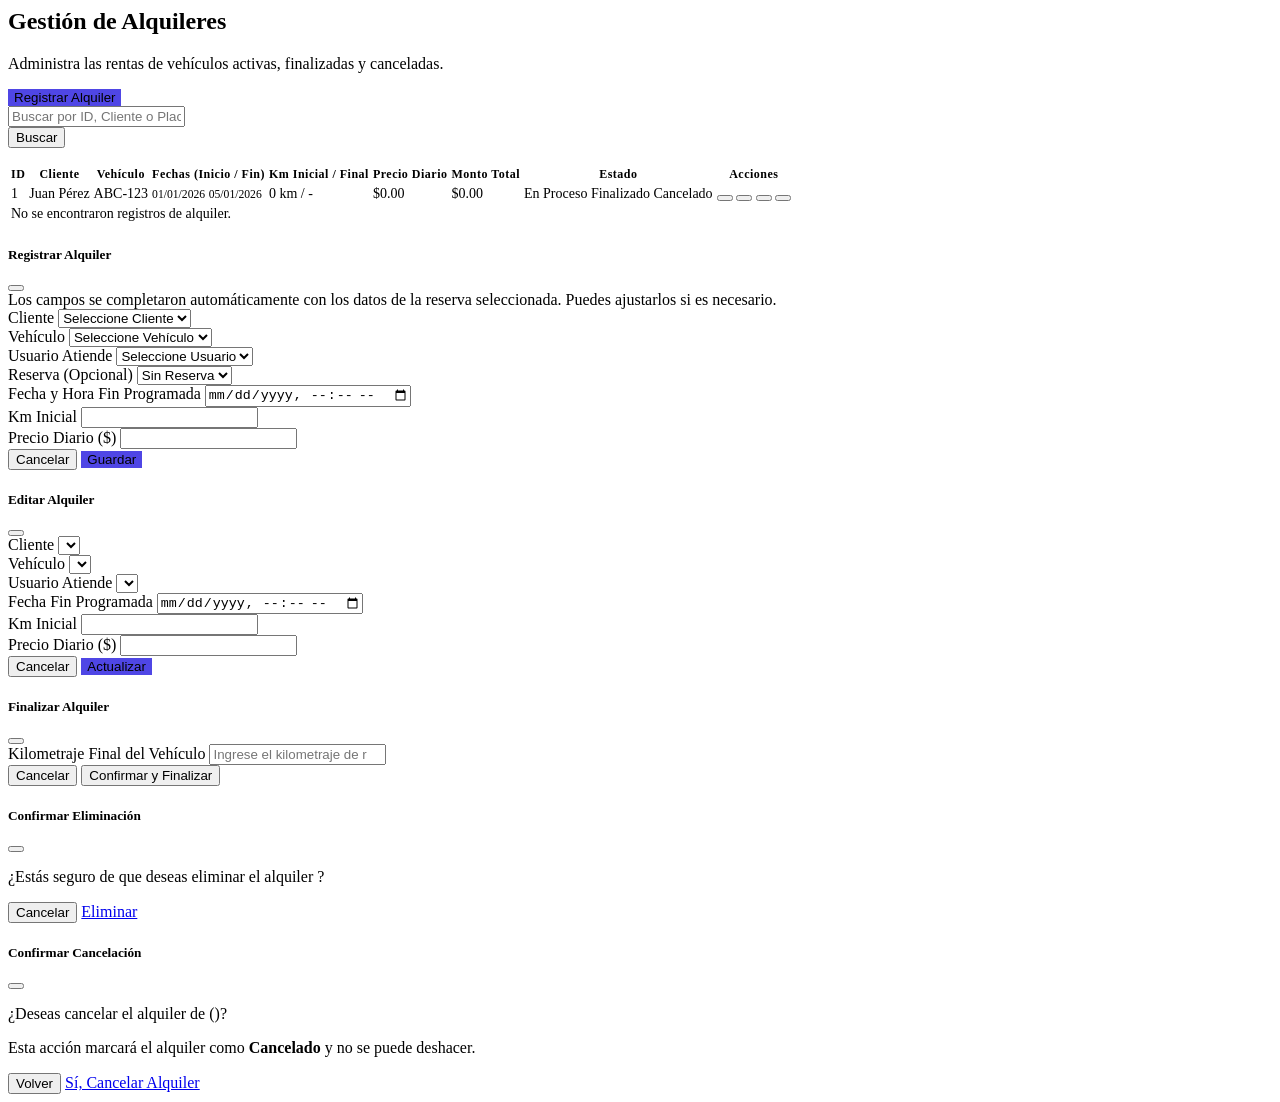
==== commit c331b737: "Modifique las index de alquiler, cliente, usuario, veiculo y alquiler" ====
--- a/src/main/resources/templates/Alquiler/Index.html
+++ b/src/main/resources/templates/Alquiler/Index.html
@@ -97,12 +97,18 @@
                                         th:data-usuario="${a.usuario != null ? a.usuario.id : ''}">
                                     <i class="fas fa-pen"></i>
                                 </button>
-                                <a th:href="@{/Alquiler/Cancelar/{id}(id=${a.id})}"
-                                   class="btn btn-sm btn-outline-warning"
-                                   title="Cancelar"
-                                   onclick="return confirm('¿Desea cancelar este alquiler?');">
+                                <!-- MODIFICADO (única línea que se tocó): antes era <a href=".." onclick="confirm(...)">.
+                                     Ahora abre el nuevo modalCancelarAlquiler en vez del confirm() nativo del navegador. -->
+                                <button type="button"
+                                        class="btn btn-sm btn-outline-warning"
+                                        title="Cancelar"
+                                        data-bs-toggle="modal"
+                                        data-bs-target="#modalCancelarAlquiler"
+                                        th:data-id="${a.id}"
+                                        th:data-cliente="${a.cliente != null ? a.cliente.nombre : 'Sin Cliente'}"
+                                        th:data-vehiculo="${a.vehiculo != null ? a.vehiculo.placa : 'Sin Vehículo'}">
                                     <i class="fas fa-ban"></i>
-                                </a>
+                                </button>
                             </th:block>
                             <!-- Eliminar -->
                             <button class="btn btn-sm btn-outline-danger"
@@ -133,6 +139,14 @@
                 </div>
                 <form th:action="@{/Alquiler/Guardar}" th:object="${nuevoAlquiler}" method="post">
                     <div class="modal-body py-4 row g-3">
+
+                        <!-- NUEVO: aviso de auto-relleno -->
+                        <div class="col-12">
+                            <div id="avisoAutoRellenoReserva" class="alert alert-info d-none py-2 px-3 mb-0 small" role="alert">
+                                <i class="fas fa-circle-info me-1"></i> Los campos se completaron automáticamente con los datos de la reserva seleccionada. Puedes ajustarlos si es necesario.
+                            </div>
+                        </div>
+
                         <div class="col-md-6">
                             <label class="form-label fw-semibold text-secondary small">Cliente</label>
                             <select th:field="*{cliente.id}" class="form-select" required>
@@ -274,6 +288,32 @@
                 <div class="modal-footer border-top-0 pt-0">
                     <button type="button" class="btn btn-light px-3 fw-semibold" data-bs-dismiss="modal">Cancelar</button>
                     <a id="btnConfirmarEliminarAlquiler" href="#" class="btn btn-danger px-3 fw-semibold">Eliminar</a>
+                </div>
+            </div>
+        </div>
+    </div>
+
+    <!-- NUEVO — MODAL 5: CONFIRMAR CANCELACIÓN (reemplaza el confirm() nativo del botón Cancelar) -->
+    <div class="modal fade" id="modalCancelarAlquiler" tabindex="-1" aria-hidden="true">
+        <div class="modal-dialog modal-dialog-centered">
+            <div class="modal-content border-0 shadow">
+                <div class="modal-header border-bottom-0 pb-0">
+                    <h5 class="modal-title fw-bold text-dark">
+                        <i class="fas fa-triangle-exclamation text-warning me-2"></i>Confirmar Cancelación
+                    </h5>
+                    <button type="button" class="btn-close" data-bs-dismiss="modal" aria-label="Close"></button>
+                </div>
+                <div class="modal-body py-4">
+                    <p class="text-secondary mb-1">
+                        ¿Deseas cancelar el alquiler <strong id="cancelarAlquilerId" class="text-dark"></strong>
+                        de <strong id="cancelarAlquilerCliente" class="text-dark"></strong>
+                        (<span id="cancelarAlquilerVehiculo" class="text-dark"></span>)?
+                    </p>
+                    <p class="text-muted small mb-0">Esta acción marcará el alquiler como <strong>Cancelado</strong> y no se puede deshacer.</p>
+                </div>
+                <div class="modal-footer border-top-0 pt-0">
+                    <button type="button" class="btn btn-light px-3 fw-semibold" data-bs-dismiss="modal">Volver</button>
+                    <a id="btnConfirmarCancelarAlquiler" href="#" class="btn btn-warning px-3 fw-semibold">Sí, Cancelar Alquiler</a>
                 </div>
             </div>
         </div>
@@ -319,5 +359,75 @@
         });
     </script>
 
+    <!-- ======================= NUEVO: BLOQUE AGREGADO (cancelar mejorado + auto-relleno con reserva) ======================= -->
+    <!-- Script independiente; no toca el bloque de arriba. -->
+
+    <script th:inline="javascript">
+        /*<![CDATA[*/
+        // NOTA: se asume que Reserva expone estos campos siguiendo la misma convención
+        // que Alquiler (fecha_fin_programada, kilometraje_inicial, precio_diario_aplicado).
+        // Si el nombre real de algún campo en tu entidad Reserva es distinto, dime cuáles son
+        // y ajusto este bloque — mientras tanto la vista no truena aunque un campo venga null.
+        var reservasExistentes = /*[[${reservas}]]*/ [];
+        /*]]>*/
+    </script>
+
+    <script>
+        document.addEventListener('DOMContentLoaded', function () {
+
+            // --- Modal Cancelar Alquiler (reemplaza el confirm() nativo) ---
+            const modalCancelar = document.getElementById('modalCancelarAlquiler');
+            if (modalCancelar) {
+                modalCancelar.addEventListener('show.bs.modal', function (event) {
+                    const button = event.relatedTarget;
+                    const id = button.getAttribute('data-id');
+                    const cliente = button.getAttribute('data-cliente');
+                    const vehiculo = button.getAttribute('data-vehiculo');
+
+                    document.getElementById('cancelarAlquilerId').textContent = '#' + id;
+                    document.getElementById('cancelarAlquilerCliente').textContent = cliente;
+                    document.getElementById('cancelarAlquilerVehiculo').textContent = vehiculo;
+                    document.getElementById('btnConfirmarCancelarAlquiler').href = '/Alquiler/Cancelar/' + id;
+                });
+            }
+
+            // --- Auto-relleno del formulario Nuevo Alquiler al elegir una Reserva ---
+            const modalNuevoAlquiler = document.getElementById('modalNuevoAlquiler');
+            if (modalNuevoAlquiler) {
+                const selectReserva = modalNuevoAlquiler.querySelector('[name="reserva.id"]');
+                const selectCliente = modalNuevoAlquiler.querySelector('[name="cliente.id"]');
+                const selectVehiculo = modalNuevoAlquiler.querySelector('[name="vehiculo.id"]');
+                const inputFechaFin = modalNuevoAlquiler.querySelector('[name="fecha_fin_programada"]');
+                const inputKmInicial = modalNuevoAlquiler.querySelector('[name="kilometraje_inicial"]');
+                const inputPrecio = modalNuevoAlquiler.querySelector('[name="precio_diario_aplicado"]');
+                const aviso = document.getElementById('avisoAutoRellenoReserva');
+
+                if (selectReserva) {
+                    selectReserva.addEventListener('change', function () {
+                        const idReserva = this.value;
+                        if (!idReserva) {
+                            aviso.classList.add('d-none');
+                            return;
+                        }
+
+                        const reserva = reservasExistentes.find(function (r) {
+                            return String(r.id) === String(idReserva);
+                        });
+                        if (!reserva) return;
+
+                        if (reserva.cliente && reserva.cliente.id) selectCliente.value = reserva.cliente.id;
+                        if (reserva.vehiculo && reserva.vehiculo.id) selectVehiculo.value = reserva.vehiculo.id;
+                        if (reserva.fecha_fin_programada) inputFechaFin.value = reserva.fecha_fin_programada;
+                        if (reserva.kilometraje_inicial != null) inputKmInicial.value = reserva.kilometraje_inicial;
+                        if (reserva.precio_diario_aplicado != null) inputPrecio.value = reserva.precio_diario_aplicado;
+
+                        aviso.classList.remove('d-none');
+                    });
+                }
+            }
+        });
+    </script>
+    <!-- ======================= FIN BLOQUE AGREGADO ======================= -->
+
 </div>
 </html>
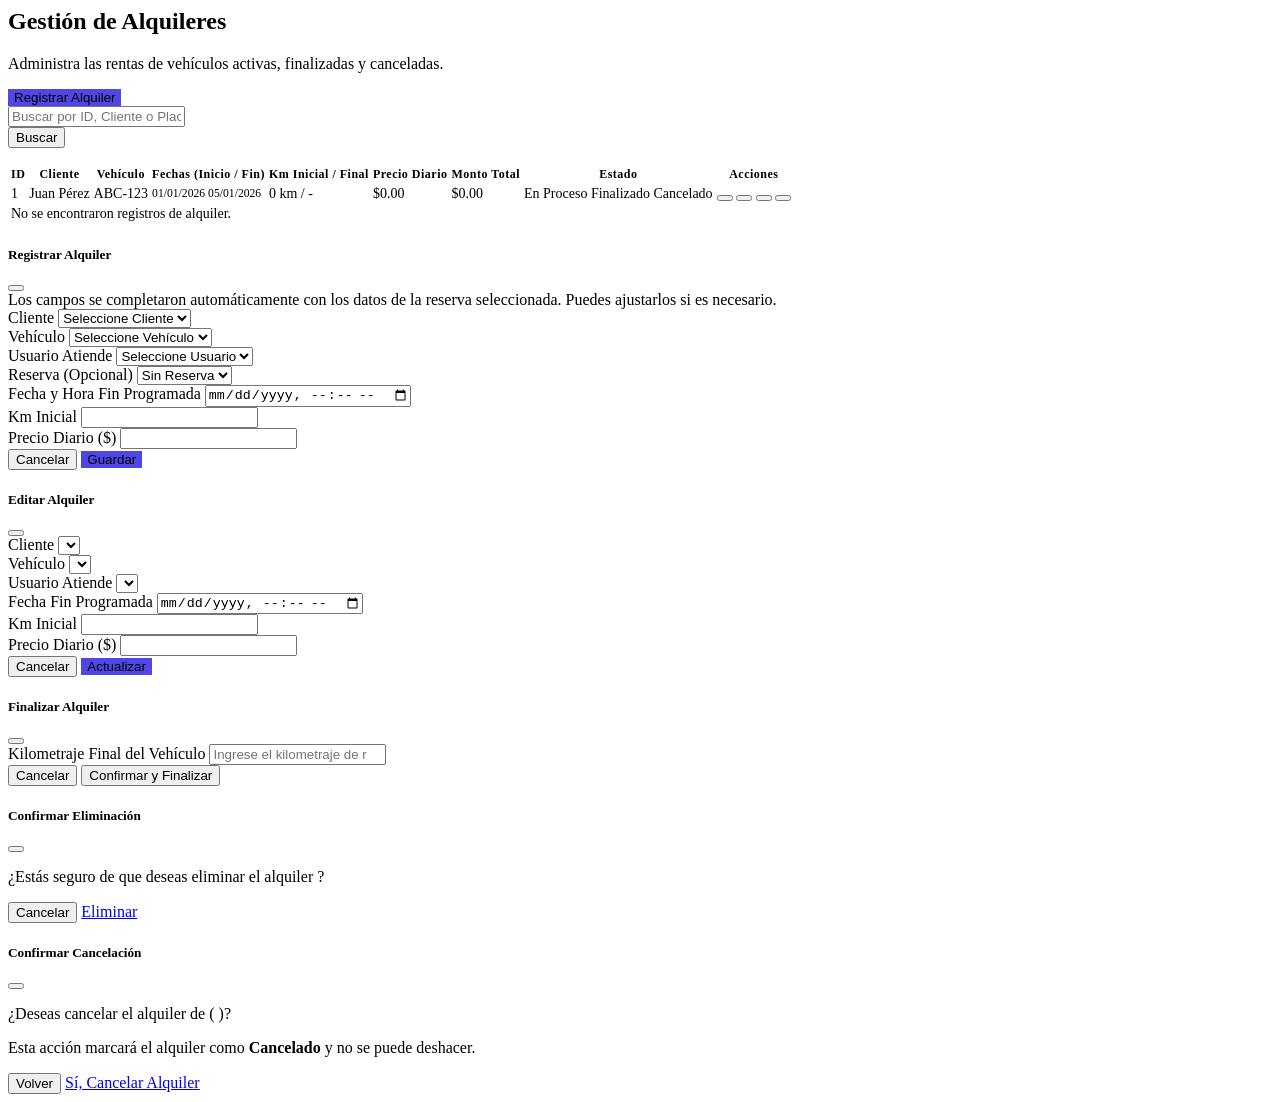
==== commit ea1165b7: "Arregle autocompletado de Alquiler y Pago" ====
--- a/src/main/resources/templates/Alquiler/Index.html
+++ b/src/main/resources/templates/Alquiler/Index.html
@@ -9,8 +9,11 @@
     <div class="d-flex flex-column flex-md-row justify-content-between align-items-start align-items-md-center my-4 gap-3">
         <div>
             <h2 class="fw-bold text-dark mb-1">Gestión de Alquileres</h2>
-            <p class="text-muted small mb-0">Administra las rentas de vehículos activas, finalizadas y canceladas.</p>
+            <p class="text-muted small mb-0">
+                Administra las rentas de vehículos activas, finalizadas y canceladas.
+            </p>
         </div>
+
         <button type="button"
                 class="btn btn-primary px-3 py-2 rounded-3 fw-semibold shadow-sm"
                 style="background-color: #4f46e5; border: none;"
@@ -22,23 +25,52 @@
 
     <!-- Buscador y Tabla -->
     <div class="card border-0 shadow-sm rounded-3 overflow-hidden mb-4">
+
         <div class="p-3 bg-white border-bottom">
-            <form th:action="@{/Alquiler/Index}" method="get" class="row g-2 align-items-center">
+
+            <form th:action="@{/Alquiler/Index}"
+                  method="get"
+                  class="row g-2 align-items-center">
+
                 <div class="col-md-4">
+
                     <div class="input-group">
-                        <span class="input-group-text bg-light border-end-0"><i class="fas fa-search text-muted"></i></span>
-                        <input type="text" name="buscar" th:value="${buscar}" class="form-control bg-light border-start-0" placeholder="Buscar por ID, Cliente o Placa...">
+
+                        <span class="input-group-text bg-light border-end-0">
+                            <i class="fas fa-search text-muted"></i>
+                        </span>
+
+                        <input type="text"
+                               name="buscar"
+                               th:value="${buscar}"
+                               class="form-control bg-light border-start-0"
+                               placeholder="Buscar por ID, Cliente o Placa...">
+
                     </div>
+
                 </div>
+
                 <div class="col-md-2">
-                    <button type="submit" class="btn btn-light fw-semibold w-100 border">Buscar</button>
+
+                    <button type="submit"
+                            class="btn btn-light fw-semibold w-100 border">
+                        Buscar
+                    </button>
+
                 </div>
+
             </form>
+
         </div>
 
         <div class="table-responsive">
-            <table class="table align-middle mb-0 text-secondary" style="font-size: 0.875rem;">
-                <thead class="bg-light text-uppercase fw-bold text-muted border-bottom" style="font-size: 0.75rem; letter-spacing: 0.5px;">
+
+            <table class="table align-middle mb-0 text-secondary"
+                   style="font-size: 0.875rem;">
+
+                <thead class="bg-light text-uppercase fw-bold text-muted border-bottom"
+                       style="font-size: 0.75rem; letter-spacing: 0.5px;">
+
                 <tr>
                     <th class="py-3 px-3">ID</th>
                     <th class="py-3 px-3">Cliente</th>
@@ -50,33 +82,97 @@
                     <th class="py-3 px-3">Estado</th>
                     <th class="py-3 px-3 text-center">Acciones</th>
                 </tr>
+
                 </thead>
+
                 <tbody class="bg-white">
-                <tr class="border-bottom" th:each="a : ${alquileres}">
-                    <td class="py-3 px-3 fw-bold text-dark" th:text="${a.id}">1</td>
-                    <td class="py-3 px-3" th:text="${a.cliente != null ? a.cliente.nombre : 'Sin Cliente'}">Juan Pérez</td>
+
+                <tr class="border-bottom"
+                    th:each="a : ${alquileres}">
+
+                    <td class="py-3 px-3 fw-bold text-dark"
+                        th:text="${a.id}">
+                        1
+                    </td>
+
+                    <td class="py-3 px-3"
+                        th:text="${a.cliente != null ? a.cliente.nombre : 'Sin Cliente'}">
+                        Juan Pérez
+                    </td>
+
                     <td class="py-3 px-3">
-                        <span class="fw-semibold text-dark" th:text="${a.vehiculo != null ? a.vehiculo.placa : 'Sin Vehículo'}">ABC-123</span>
+
+                        <span class="fw-semibold text-dark"
+                              th:text="${a.vehiculo != null ? a.vehiculo.placa : 'Sin Vehículo'}">
+                            ABC-123
+                        </span>
+
                     </td>
+
                     <td class="py-3 px-3">
-                        <small class="d-block text-dark fw-semibold" th:text="${#temporals.format(a.fecha_inicio, 'dd/MM/yyyy HH:mm')}">01/01/2026</small>
-                        <small class="text-muted" th:text="${#temporals.format(a.fecha_fin_programada, 'dd/MM/yyyy HH:mm')}">05/01/2026</small>
+
+                        <small class="d-block text-dark fw-semibold"
+                               th:text="${#temporals.format(a.fecha_inicio, 'dd/MM/yyyy HH:mm')}">
+                            01/01/2026
+                        </small>
+
+                        <small class="text-muted"
+                               th:text="${#temporals.format(a.fecha_fin_programada, 'dd/MM/yyyy HH:mm')}">
+                            05/01/2026
+                        </small>
+
                     </td>
+
                     <td class="py-3 px-3">
-                        <span th:text="${a.kilometraje_inicial + ' km'}">0 km</span> /
-                        <span th:text="${a.kilometraje_final != null ? a.kilometraje_final + ' km' : '-'}">-</span>
+
+                        <span th:text="${a.kilometraje_inicial + ' km'}">
+                            0 km
+                        </span>
+                        /
+
+                        <span th:text="${a.kilometraje_final != null ? a.kilometraje_final + ' km' : '-'}">
+                            -
+                        </span>
+
                     </td>
-                    <td class="py-3 px-3" th:text="${'$' + a.precio_diario_aplicado}">$0.00</td>
-                    <td class="py-3 px-3 fw-bold text-dark" th:text="${a.monto_total != null ? '$' + a.monto_total : '-'}">$0.00</td>
+
+                    <td class="py-3 px-3"
+                        th:text="${'$' + a.precio_diario_aplicado}">
+                        $0.00
+                    </td>
+
+                    <td class="py-3 px-3 fw-bold text-dark"
+                        th:text="${a.monto_total != null ? '$' + a.monto_total : '-'}">
+                        $0.00
+                    </td>
+
                     <td class="py-3 px-3">
-                        <span th:if="${a.estado.name() == 'EN_PROCESO'}" class="badge bg-warning text-dark px-2 py-1">En Proceso</span>
-                        <span th:if="${a.estado.name() == 'FINALIZADO'}" class="badge bg-success px-2 py-1">Finalizado</span>
-                        <span th:if="${a.estado.name() == 'CANCELADO'}" class="badge bg-danger px-2 py-1">Cancelado</span>
+
+                        <span th:if="${a.estado.name() == 'EN_PROCESO'}"
+                              class="badge bg-warning text-dark px-2 py-1">
+                            En Proceso
+                        </span>
+
+                        <span th:if="${a.estado.name() == 'FINALIZADO'}"
+                              class="badge bg-success px-2 py-1">
+                            Finalizado
+                        </span>
+
+                        <span th:if="${a.estado.name() == 'CANCELADO'}"
+                              class="badge bg-danger px-2 py-1">
+                            Cancelado
+                        </span>
+
                     </td>
+
                     <td class="py-3 px-3 text-center">
+
                         <div class="d-flex justify-content-center gap-1">
-                            <!-- Acciones solo para alquileres EN_PROCESO -->
+
+                            <!-- FINALIZAR / EDITAR / CANCELAR -->
+
                             <th:block th:if="${a.estado.name() == 'EN_PROCESO'}">
+
                                 <button class="btn btn-sm btn-outline-success"
                                         title="Finalizar Alquiler"
                                         data-bs-toggle="modal"
@@ -84,6 +180,7 @@
                                         th:data-id="${a.id}">
                                     <i class="fas fa-check"></i>
                                 </button>
+
                                 <button class="btn btn-sm btn-outline-primary"
                                         title="Editar"
                                         data-bs-toggle="modal"
@@ -97,8 +194,7 @@
                                         th:data-usuario="${a.usuario != null ? a.usuario.id : ''}">
                                     <i class="fas fa-pen"></i>
                                 </button>
-                                <!-- MODIFICADO (única línea que se tocó): antes era <a href=".." onclick="confirm(...)">.
-                                     Ahora abre el nuevo modalCancelarAlquiler en vez del confirm() nativo del navegador. -->
+
                                 <button type="button"
                                         class="btn btn-sm btn-outline-warning"
                                         title="Cancelar"
@@ -107,327 +203,1015 @@
                                         th:data-id="${a.id}"
                                         th:data-cliente="${a.cliente != null ? a.cliente.nombre : 'Sin Cliente'}"
                                         th:data-vehiculo="${a.vehiculo != null ? a.vehiculo.placa : 'Sin Vehículo'}">
+
                                     <i class="fas fa-ban"></i>
+
                                 </button>
+
                             </th:block>
-                            <!-- Eliminar -->
+
+                            <!-- ELIMINAR -->
+
                             <button class="btn btn-sm btn-outline-danger"
                                     title="Eliminar"
                                     data-bs-toggle="modal"
                                     data-bs-target="#modalEliminarAlquiler"
                                     th:data-id="${a.id}">
+
                                 <i class="fas fa-trash"></i>
+
                             </button>
-                        </div>
+
+                        </div>
+
                     </td>
+
                 </tr>
+
                 <tr th:if="${#lists.isEmpty(alquileres)}">
-                    <td colspan="9" class="text-center py-4 text-muted">No se encontraron registros de alquiler.</td>
+
+                    <td colspan="9"
+                        class="text-center py-4 text-muted">
+
+                        No se encontraron registros de alquiler.
+
+                    </td>
+
                 </tr>
+
                 </tbody>
+
             </table>
+
         </div>
+
     </div>
 
+
+    <!-- ====================================================== -->
     <!-- MODAL 1: NUEVO ALQUILER -->
-    <div class="modal fade" id="modalNuevoAlquiler" tabindex="-1" aria-hidden="true">
+    <!-- ====================================================== -->
+
+    <div class="modal fade"
+         id="modalNuevoAlquiler"
+         tabindex="-1"
+         aria-hidden="true">
+
         <div class="modal-dialog modal-dialog-centered modal-lg">
+
             <div class="modal-content border-0 shadow">
+
                 <div class="modal-header border-bottom-0 pb-0">
-                    <h5 class="modal-title fw-bold text-dark">Registrar Alquiler</h5>
-                    <button type="button" class="btn-close" data-bs-dismiss="modal" aria-label="Close"></button>
+
+                    <h5 class="modal-title fw-bold text-dark">
+                        Registrar Alquiler
+                    </h5>
+
+                    <button type="button"
+                            class="btn-close"
+                            data-bs-dismiss="modal"
+                            aria-label="Close">
+                    </button>
+
                 </div>
-                <form th:action="@{/Alquiler/Guardar}" th:object="${nuevoAlquiler}" method="post">
+
+                <form th:action="@{/Alquiler/Guardar}"
+                      th:object="${nuevoAlquiler}"
+                      method="post">
+
                     <div class="modal-body py-4 row g-3">
 
-                        <!-- NUEVO: aviso de auto-relleno -->
+                        <!-- AVISO -->
+
                         <div class="col-12">
-                            <div id="avisoAutoRellenoReserva" class="alert alert-info d-none py-2 px-3 mb-0 small" role="alert">
-                                <i class="fas fa-circle-info me-1"></i> Los campos se completaron automáticamente con los datos de la reserva seleccionada. Puedes ajustarlos si es necesario.
+
+                            <div id="avisoAutoRellenoReserva"
+                                 class="alert alert-info d-none py-2 px-3 mb-0 small"
+                                 role="alert">
+
+                                <i class="fas fa-circle-info me-1"></i>
+
+                                Los campos se completaron automáticamente
+                                con los datos de la reserva seleccionada.
+                                Puedes ajustarlos si es necesario.
+
                             </div>
-                        </div>
+
+                        </div>
+
+
+                        <!-- CLIENTE -->
 
                         <div class="col-md-6">
-                            <label class="form-label fw-semibold text-secondary small">Cliente</label>
-                            <select th:field="*{cliente.id}" class="form-select" required>
-                                <option value="" disabled selected>Seleccione Cliente</option>
-                                <option th:each="c : ${clientes}" th:value="${c.id}" th:text="${c.nombre}"></option>
+
+                            <label class="form-label fw-semibold text-secondary small">
+                                Cliente
+                            </label>
+
+                            <select th:field="*{cliente.id}"
+                                    class="form-select"
+                                    required>
+
+                                <option value=""
+                                        disabled
+                                        selected>
+                                    Seleccione Cliente
+                                </option>
+
+                                <option th:each="c : ${clientes}"
+                                        th:value="${c.id}"
+                                        th:text="${c.nombre}">
+                                </option>
+
                             </select>
-                        </div>
+
+                        </div>
+
+
+                        <!-- VEHICULO -->
+
                         <div class="col-md-6">
-                            <label class="form-label fw-semibold text-secondary small">Vehículo</label>
-                            <select th:field="*{vehiculo.id}" class="form-select" required>
-                                <option value="" disabled selected>Seleccione Vehículo</option>
-                                <option th:each="v : ${vehiculos}" th:value="${v.id}" th:text="${v.placa}"></option>
+
+                            <label class="form-label fw-semibold text-secondary small">
+                                Vehículo
+                            </label>
+
+                            <select th:field="*{vehiculo.id}"
+                                    class="form-select"
+                                    required>
+
+                                <option value=""
+                                        disabled
+                                        selected>
+                                    Seleccione Vehículo
+                                </option>
+
+                                <option th:each="v : ${vehiculos}"
+                                        th:value="${v.id}"
+                                        th:text="${v.placa}">
+                                </option>
+
                             </select>
-                        </div>
+
+                        </div>
+
+
+                        <!-- USUARIO -->
+
                         <div class="col-md-6">
-                            <label class="form-label fw-semibold text-secondary small">Usuario Atiende</label>
-                            <select th:field="*{usuario.id}" class="form-select" required>
-                                <option value="" disabled selected>Seleccione Usuario</option>
-                                <option th:each="u : ${usuarios}" th:value="${u.id}" th:text="${u.nombre}"></option>
+
+                            <label class="form-label fw-semibold text-secondary small">
+                                Usuario Atiende
+                            </label>
+
+                            <select th:field="*{usuario.id}"
+                                    class="form-select"
+                                    required>
+
+                                <option value=""
+                                        disabled
+                                        selected>
+                                    Seleccione Usuario
+                                </option>
+
+                                <option th:each="u : ${usuarios}"
+                                        th:value="${u.id}"
+                                        th:text="${u.nombre}">
+                                </option>
+
                             </select>
-                        </div>
+
+                        </div>
+
+
+                        <!-- RESERVA -->
+
                         <div class="col-md-6">
-                            <label class="form-label fw-semibold text-secondary small">Reserva (Opcional)</label>
-                            <select th:field="*{reserva.id}" class="form-select">
-                                <option value="" selected>Sin Reserva</option>
-                                <option th:each="r : ${reservas}" th:value="${r.id}" th:text="'Reserva #' + ${r.id}"></option>
+
+                            <label class="form-label fw-semibold text-secondary small">
+                                Reserva (Opcional)
+                            </label>
+
+                            <select th:field="*{reserva.id}"
+                                    class="form-select"
+                                    id="selectReserva">
+
+                                <option value="" selected>
+                                    Sin Reserva
+                                </option>
+
+                                <!--
+                                    AQUÍ ESTÁ EL CAMBIO IMPORTANTE.
+                                    Cada reserva guarda sus datos en data-*
+                                -->
+
+                                <option th:each="r : ${reservas}"
+                                        th:value="${r.id}"
+                                        th:data-cliente="${r.cliente != null ? r.cliente.id : ''}"
+                                        th:data-vehiculo="${r.vehiculo != null ? r.vehiculo.id : ''}"
+                                        th:data-fecha-fin="${r.fecha_fin}"
+                                        th:data-precio="${r.precio_diario_acordado}"
+                                        th:text="'Reserva #' + ${r.id}">
+                                </option>
+
                             </select>
-                        </div>
+
+                        </div>
+
+
+                        <!-- FECHA FIN -->
+
                         <div class="col-md-6">
-                            <label class="form-label fw-semibold text-secondary small">Fecha y Hora Fin Programada</label>
-                            <input type="datetime-local" th:field="*{fecha_fin_programada}" class="form-control" required>
-                        </div>
+
+                            <label class="form-label fw-semibold text-secondary small">
+                                Fecha y Hora Fin Programada
+                            </label>
+
+                            <input type="datetime-local"
+                                   th:field="*{fecha_fin_programada}"
+                                   class="form-control"
+                                   required>
+
+                        </div>
+
+
+                        <!-- KM INICIAL -->
+
                         <div class="col-md-3">
-                            <label class="form-label fw-semibold text-secondary small">Km Inicial</label>
-                            <input type="number" th:field="*{kilometraje_inicial}" class="form-control" min="0" required>
-                        </div>
+
+                            <label class="form-label fw-semibold text-secondary small">
+                                Km Inicial
+                            </label>
+
+                            <input type="number"
+                                   th:field="*{kilometraje_inicial}"
+                                   class="form-control"
+                                   min="0"
+                                   required>
+
+                        </div>
+
+
+                        <!-- PRECIO -->
+
                         <div class="col-md-3">
-                            <label class="form-label fw-semibold text-secondary small">Precio Diario ($)</label>
-                            <input type="number" step="0.01" th:field="*{precio_diario_aplicado}" class="form-control" min="0.01" required>
-                        </div>
+
+                            <label class="form-label fw-semibold text-secondary small">
+                                Precio Diario ($)
+                            </label>
+
+                            <input type="number"
+                                   step="0.01"
+                                   th:field="*{precio_diario_aplicado}"
+                                   class="form-control"
+                                   min="0.01"
+                                   required>
+
+                        </div>
+
                     </div>
+
+
                     <div class="modal-footer border-top-0 pt-0">
-                        <button type="button" class="btn btn-light px-3 fw-semibold" data-bs-dismiss="modal">Cancelar</button>
-                        <button type="submit" class="btn btn-primary px-3 fw-semibold" style="background-color: #4f46e5; border: none;">Guardar</button>
+
+                        <button type="button"
+                                class="btn btn-light px-3 fw-semibold"
+                                data-bs-dismiss="modal">
+                            Cancelar
+                        </button>
+
+                        <button type="submit"
+                                class="btn btn-primary px-3 fw-semibold"
+                                style="background-color: #4f46e5; border: none;">
+                            Guardar
+                        </button>
+
                     </div>
+
                 </form>
+
             </div>
+
         </div>
+
     </div>
 
+
+    <!-- ====================================================== -->
     <!-- MODAL 2: EDITAR ALQUILER -->
-    <div class="modal fade" id="modalEditarAlquiler" tabindex="-1" aria-hidden="true">
+    <!-- ====================================================== -->
+
+    <div class="modal fade"
+         id="modalEditarAlquiler"
+         tabindex="-1"
+         aria-hidden="true">
+
         <div class="modal-dialog modal-dialog-centered modal-lg">
+
             <div class="modal-content border-0 shadow">
+
                 <div class="modal-header border-bottom-0 pb-0">
-                    <h5 class="modal-title fw-bold text-dark">Editar Alquiler</h5>
-                    <button type="button" class="btn-close" data-bs-dismiss="modal" aria-label="Close"></button>
+
+                    <h5 class="modal-title fw-bold text-dark">
+                        Editar Alquiler
+                    </h5>
+
+                    <button type="button"
+                            class="btn-close"
+                            data-bs-dismiss="modal"
+                            aria-label="Close">
+                    </button>
+
                 </div>
-                <form th:action="@{/Alquiler/Editar}" method="post">
+
+                <form th:action="@{/Alquiler/Editar}"
+                      method="post">
+
                     <div class="modal-body py-4 row g-3">
-                        <input type="hidden" id="editId" name="id">
+
+                        <input type="hidden"
+                               id="editId"
+                               name="id">
+
 
                         <div class="col-md-6">
-                            <label class="form-label fw-semibold text-secondary small">Cliente</label>
-                            <select id="editCliente" name="cliente.id" class="form-select" required>
-                                <option th:each="c : ${clientes}" th:value="${c.id}" th:text="${c.nombre}"></option>
+
+                            <label class="form-label fw-semibold text-secondary small">
+                                Cliente
+                            </label>
+
+                            <select id="editCliente"
+                                    name="cliente.id"
+                                    class="form-select"
+                                    required>
+
+                                <option th:each="c : ${clientes}"
+                                        th:value="${c.id}"
+                                        th:text="${c.nombre}">
+                                </option>
+
                             </select>
-                        </div>
+
+                        </div>
+
+
                         <div class="col-md-6">
-                            <label class="form-label fw-semibold text-secondary small">Vehículo</label>
-                            <select id="editVehiculo" name="vehiculo.id" class="form-select" required>
-                                <option th:each="v : ${vehiculos}" th:value="${v.id}" th:text="${v.placa}"></option>
+
+                            <label class="form-label fw-semibold text-secondary small">
+                                Vehículo
+                            </label>
+
+                            <select id="editVehiculo"
+                                    name="vehiculo.id"
+                                    class="form-select"
+                                    required>
+
+                                <option th:each="v : ${vehiculos}"
+                                        th:value="${v.id}"
+                                        th:text="${v.placa}">
+                                </option>
+
                             </select>
-                        </div>
+
+                        </div>
+
+
                         <div class="col-md-6">
-                            <label class="form-label fw-semibold text-secondary small">Usuario Atiende</label>
-                            <select id="editUsuario" name="usuario.id" class="form-select" required>
-                                <option th:each="u : ${usuarios}" th:value="${u.id}" th:text="${u.nombre}"></option>
+
+                            <label class="form-label fw-semibold text-secondary small">
+                                Usuario Atiende
+                            </label>
+
+                            <select id="editUsuario"
+                                    name="usuario.id"
+                                    class="form-select"
+                                    required>
+
+                                <option th:each="u : ${usuarios}"
+                                        th:value="${u.id}"
+                                        th:text="${u.nombre}">
+                                </option>
+
                             </select>
-                        </div>
+
+                        </div>
+
+
                         <div class="col-md-6">
-                            <label class="form-label fw-semibold text-secondary small">Fecha Fin Programada</label>
-                            <input type="datetime-local" id="editFechaFin" name="fecha_fin_programada" class="form-control" required>
-                        </div>
+
+                            <label class="form-label fw-semibold text-secondary small">
+                                Fecha Fin Programada
+                            </label>
+
+                            <input type="datetime-local"
+                                   id="editFechaFin"
+                                   name="fecha_fin_programada"
+                                   class="form-control"
+                                   required>
+
+                        </div>
+
+
                         <div class="col-md-6">
-                            <label class="form-label fw-semibold text-secondary small">Km Inicial</label>
-                            <input type="number" id="editKmInicial" name="kilometraje_inicial" class="form-control" required>
-                        </div>
+
+                            <label class="form-label fw-semibold text-secondary small">
+                                Km Inicial
+                            </label>
+
+                            <input type="number"
+                                   id="editKmInicial"
+                                   name="kilometraje_inicial"
+                                   class="form-control"
+                                   required>
+
+                        </div>
+
+
                         <div class="col-md-6">
-                            <label class="form-label fw-semibold text-secondary small">Precio Diario ($)</label>
-                            <input type="number" step="0.01" id="editPrecio" name="precio_diario_aplicado" class="form-control" required>
-                        </div>
+
+                            <label class="form-label fw-semibold text-secondary small">
+                                Precio Diario ($)
+                            </label>
+
+                            <input type="number"
+                                   step="0.01"
+                                   id="editPrecio"
+                                   name="precio_diario_aplicado"
+                                   class="form-control"
+                                   required>
+
+                        </div>
+
                     </div>
+
+
                     <div class="modal-footer border-top-0 pt-0">
-                        <button type="button" class="btn btn-light px-3 fw-semibold" data-bs-dismiss="modal">Cancelar</button>
-                        <button type="submit" class="btn btn-primary px-3 fw-semibold" style="background-color: #4f46e5; border: none;">Actualizar</button>
+
+                        <button type="button"
+                                class="btn btn-light px-3 fw-semibold"
+                                data-bs-dismiss="modal">
+                            Cancelar
+                        </button>
+
+                        <button type="submit"
+                                class="btn btn-primary px-3 fw-semibold"
+                                style="background-color: #4f46e5; border: none;">
+                            Actualizar
+                        </button>
+
                     </div>
+
                 </form>
+
             </div>
+
         </div>
+
     </div>
 
+
+    <!-- ====================================================== -->
     <!-- MODAL 3: FINALIZAR ALQUILER -->
-    <div class="modal fade" id="modalFinalizarAlquiler" tabindex="-1" aria-hidden="true">
+    <!-- ====================================================== -->
+
+    <div class="modal fade"
+         id="modalFinalizarAlquiler"
+         tabindex="-1"
+         aria-hidden="true">
+
         <div class="modal-dialog modal-dialog-centered">
+
             <div class="modal-content border-0 shadow">
+
                 <div class="modal-header border-bottom-0 pb-0">
-                    <h5 class="modal-title fw-bold text-dark">Finalizar Alquiler</h5>
-                    <button type="button" class="btn-close" data-bs-dismiss="modal" aria-label="Close"></button>
+
+                    <h5 class="modal-title fw-bold text-dark">
+                        Finalizar Alquiler
+                    </h5>
+
+                    <button type="button"
+                            class="btn-close"
+                            data-bs-dismiss="modal"
+                            aria-label="Close">
+                    </button>
+
                 </div>
-                <form th:action="@{/Alquiler/Finalizar}" method="post">
+
+                <form th:action="@{/Alquiler/Finalizar}"
+                      method="post">
+
                     <div class="modal-body py-4">
-                        <input type="hidden" id="finalizarId" name="id">
+
+                        <input type="hidden"
+                               id="finalizarId"
+                               name="id">
+
                         <div class="mb-3">
-                            <label for="kilometrajeFinal" class="form-label fw-semibold text-secondary small">Kilometraje Final del Vehículo</label>
-                            <input type="number" id="kilometrajeFinal" name="kilometrajeFinal" class="form-control" placeholder="Ingrese el kilometraje de retorno" required>
-                        </div>
+
+                            <label for="kilometrajeFinal"
+                                   class="form-label fw-semibold text-secondary small">
+                                Kilometraje Final del Vehículo
+                            </label>
+
+                            <input type="number"
+                                   id="kilometrajeFinal"
+                                   name="kilometrajeFinal"
+                                   class="form-control"
+                                   placeholder="Ingrese el kilometraje de retorno"
+                                   required>
+
+                        </div>
+
                     </div>
+
+
                     <div class="modal-footer border-top-0 pt-0">
-                        <button type="button" class="btn btn-light px-3 fw-semibold" data-bs-dismiss="modal">Cancelar</button>
-                        <button type="submit" class="btn btn-success px-3 fw-semibold">Confirmar y Finalizar</button>
+
+                        <button type="button"
+                                class="btn btn-light px-3 fw-semibold"
+                                data-bs-dismiss="modal">
+                            Cancelar
+                        </button>
+
+                        <button type="submit"
+                                class="btn btn-success px-3 fw-semibold">
+                            Confirmar y Finalizar
+                        </button>
+
                     </div>
+
                 </form>
+
             </div>
+
         </div>
+
     </div>
 
-    <!-- MODAL 4: CONFIRMAR ELIMINACIÓN -->
-    <div class="modal fade" id="modalEliminarAlquiler" tabindex="-1" aria-hidden="true">
+
+    <!-- ====================================================== -->
+    <!-- MODAL 4: ELIMINAR -->
+    <!-- ====================================================== -->
+
+    <div class="modal fade"
+         id="modalEliminarAlquiler"
+         tabindex="-1"
+         aria-hidden="true">
+
         <div class="modal-dialog modal-dialog-centered">
+
             <div class="modal-content border-0 shadow">
+
                 <div class="modal-header border-bottom-0 pb-0">
-                    <h5 class="modal-title fw-bold text-dark">Confirmar Eliminación</h5>
-                    <button type="button" class="btn-close" data-bs-dismiss="modal" aria-label="Close"></button>
+
+                    <h5 class="modal-title fw-bold text-dark">
+                        Confirmar Eliminación
+                    </h5>
+
+                    <button type="button"
+                            class="btn-close"
+                            data-bs-dismiss="modal"
+                            aria-label="Close">
+                    </button>
+
                 </div>
+
                 <div class="modal-body py-4">
-                    <p class="text-secondary mb-0">¿Estás seguro de que deseas eliminar el alquiler <strong id="eliminarAlquilerText" class="text-dark"></strong>?</p>
+
+                    <p class="text-secondary mb-0">
+
+                        ¿Estás seguro de que deseas eliminar el alquiler
+
+                        <strong id="eliminarAlquilerText"
+                                class="text-dark">
+                        </strong>?
+
+                    </p>
+
                 </div>
+
                 <div class="modal-footer border-top-0 pt-0">
-                    <button type="button" class="btn btn-light px-3 fw-semibold" data-bs-dismiss="modal">Cancelar</button>
-                    <a id="btnConfirmarEliminarAlquiler" href="#" class="btn btn-danger px-3 fw-semibold">Eliminar</a>
+
+                    <button type="button"
+                            class="btn btn-light px-3 fw-semibold"
+                            data-bs-dismiss="modal">
+                        Cancelar
+                    </button>
+
+                    <a id="btnConfirmarEliminarAlquiler"
+                       href="#"
+                       class="btn btn-danger px-3 fw-semibold">
+                        Eliminar
+                    </a>
+
                 </div>
+
             </div>
+
         </div>
+
     </div>
 
-    <!-- NUEVO — MODAL 5: CONFIRMAR CANCELACIÓN (reemplaza el confirm() nativo del botón Cancelar) -->
-    <div class="modal fade" id="modalCancelarAlquiler" tabindex="-1" aria-hidden="true">
+
+    <!-- ====================================================== -->
+    <!-- MODAL 5: CANCELAR -->
+    <!-- ====================================================== -->
+
+    <div class="modal fade"
+         id="modalCancelarAlquiler"
+         tabindex="-1"
+         aria-hidden="true">
+
         <div class="modal-dialog modal-dialog-centered">
+
             <div class="modal-content border-0 shadow">
+
                 <div class="modal-header border-bottom-0 pb-0">
+
                     <h5 class="modal-title fw-bold text-dark">
-                        <i class="fas fa-triangle-exclamation text-warning me-2"></i>Confirmar Cancelación
+
+                        <i class="fas fa-triangle-exclamation text-warning me-2"></i>
+
+                        Confirmar Cancelación
+
                     </h5>
-                    <button type="button" class="btn-close" data-bs-dismiss="modal" aria-label="Close"></button>
+
+                    <button type="button"
+                            class="btn-close"
+                            data-bs-dismiss="modal"
+                            aria-label="Close">
+                    </button>
+
                 </div>
+
                 <div class="modal-body py-4">
+
                     <p class="text-secondary mb-1">
-                        ¿Deseas cancelar el alquiler <strong id="cancelarAlquilerId" class="text-dark"></strong>
-                        de <strong id="cancelarAlquilerCliente" class="text-dark"></strong>
-                        (<span id="cancelarAlquilerVehiculo" class="text-dark"></span>)?
+
+                        ¿Deseas cancelar el alquiler
+
+                        <strong id="cancelarAlquilerId"
+                                class="text-dark">
+                        </strong>
+
+                        de
+
+                        <strong id="cancelarAlquilerCliente"
+                                class="text-dark">
+                        </strong>
+
+                        (<span id="cancelarAlquilerVehiculo"
+                               class="text-dark">
+                        </span>)?
+
                     </p>
-                    <p class="text-muted small mb-0">Esta acción marcará el alquiler como <strong>Cancelado</strong> y no se puede deshacer.</p>
+
+                    <p class="text-muted small mb-0">
+
+                        Esta acción marcará el alquiler como
+                        <strong>Cancelado</strong>
+                        y no se puede deshacer.
+
+                    </p>
+
                 </div>
+
                 <div class="modal-footer border-top-0 pt-0">
-                    <button type="button" class="btn btn-light px-3 fw-semibold" data-bs-dismiss="modal">Volver</button>
-                    <a id="btnConfirmarCancelarAlquiler" href="#" class="btn btn-warning px-3 fw-semibold">Sí, Cancelar Alquiler</a>
+
+                    <button type="button"
+                            class="btn btn-light px-3 fw-semibold"
+                            data-bs-dismiss="modal">
+                        Volver
+                    </button>
+
+                    <a id="btnConfirmarCancelarAlquiler"
+                       href="#"
+                       class="btn btn-warning px-3 fw-semibold">
+                        Sí, Cancelar Alquiler
+                    </a>
+
                 </div>
+
             </div>
+
         </div>
+
     </div>
 
-    <!-- SCRIPT JS PARA PASAR DATOS A LOS MODALES -->
+
+    <!-- ====================================================== -->
+    <!-- JAVASCRIPT -->
+    <!-- ====================================================== -->
+
     <script>
+
         document.addEventListener('DOMContentLoaded', function () {
-            // Modal Editar
-            const modalEditar = document.getElementById('modalEditarAlquiler');
+
+
+            // ==================================================
+            // MODAL EDITAR
+            // ==================================================
+
+            const modalEditar =
+                document.getElementById('modalEditarAlquiler');
+
             if (modalEditar) {
-                modalEditar.addEventListener('show.bs.modal', function (event) {
-                    const button = event.relatedTarget;
-                    document.getElementById('editId').value = button.getAttribute('data-id');
-                    document.getElementById('editFechaFin').value = button.getAttribute('data-fin');
-                    document.getElementById('editKmInicial').value = button.getAttribute('data-kminicial');
-                    document.getElementById('editPrecio').value = button.getAttribute('data-precio');
-                    document.getElementById('editCliente').value = button.getAttribute('data-cliente');
-                    document.getElementById('editVehiculo').value = button.getAttribute('data-vehiculo');
-                    document.getElementById('editUsuario').value = button.getAttribute('data-usuario');
-                });
+
+                modalEditar.addEventListener(
+                    'show.bs.modal',
+                    function (event) {
+
+                        const button = event.relatedTarget;
+
+                        document.getElementById('editId').value =
+                            button.getAttribute('data-id');
+
+                        document.getElementById('editFechaFin').value =
+                            button.getAttribute('data-fin');
+
+                        document.getElementById('editKmInicial').value =
+                            button.getAttribute('data-kminicial');
+
+                        document.getElementById('editPrecio').value =
+                            button.getAttribute('data-precio');
+
+                        document.getElementById('editCliente').value =
+                            button.getAttribute('data-cliente');
+
+                        document.getElementById('editVehiculo').value =
+                            button.getAttribute('data-vehiculo');
+
+                        document.getElementById('editUsuario').value =
+                            button.getAttribute('data-usuario');
+
+                    }
+                );
+
             }
 
-            // Modal Finalizar
-            const modalFinalizar = document.getElementById('modalFinalizarAlquiler');
+
+            // ==================================================
+            // MODAL FINALIZAR
+            // ==================================================
+
+            const modalFinalizar =
+                document.getElementById('modalFinalizarAlquiler');
+
             if (modalFinalizar) {
-                modalFinalizar.addEventListener('show.bs.modal', function (event) {
-                    const button = event.relatedTarget;
-                    document.getElementById('finalizarId').value = button.getAttribute('data-id');
-                });
+
+                modalFinalizar.addEventListener(
+                    'show.bs.modal',
+                    function (event) {
+
+                        const button = event.relatedTarget;
+
+                        document.getElementById('finalizarId').value =
+                            button.getAttribute('data-id');
+
+                    }
+                );
+
             }
 
-            // Modal Eliminar
-            const modalEliminar = document.getElementById('modalEliminarAlquiler');
+
+            // ==================================================
+            // MODAL ELIMINAR
+            // ==================================================
+
+            const modalEliminar =
+                document.getElementById('modalEliminarAlquiler');
+
             if (modalEliminar) {
-                modalEliminar.addEventListener('show.bs.modal', function (event) {
-                    const button = event.relatedTarget;
-                    const id = button.getAttribute('data-id');
-                    document.getElementById('eliminarAlquilerText').textContent = '#' + id;
-                    document.getElementById('btnConfirmarEliminarAlquiler').href = '/Alquiler/Eliminar/' + id;
-                });
+
+                modalEliminar.addEventListener(
+                    'show.bs.modal',
+                    function (event) {
+
+                        const button = event.relatedTarget;
+
+                        const id =
+                            button.getAttribute('data-id');
+
+                        document.getElementById(
+                            'eliminarAlquilerText'
+                        ).textContent = '#' + id;
+
+                        document.getElementById(
+                            'btnConfirmarEliminarAlquiler'
+                        ).href = '/Alquiler/Eliminar/' + id;
+
+                    }
+                );
+
             }
+
+
+            // ==================================================
+            // MODAL CANCELAR
+            // ==================================================
+
+            const modalCancelar =
+                document.getElementById('modalCancelarAlquiler');
+
+            if (modalCancelar) {
+
+                modalCancelar.addEventListener(
+                    'show.bs.modal',
+                    function (event) {
+
+                        const button = event.relatedTarget;
+
+                        const id =
+                            button.getAttribute('data-id');
+
+                        const cliente =
+                            button.getAttribute('data-cliente');
+
+                        const vehiculo =
+                            button.getAttribute('data-vehiculo');
+
+                        document.getElementById(
+                            'cancelarAlquilerId'
+                        ).textContent = '#' + id;
+
+                        document.getElementById(
+                            'cancelarAlquilerCliente'
+                        ).textContent = cliente;
+
+                        document.getElementById(
+                            'cancelarAlquilerVehiculo'
+                        ).textContent = vehiculo;
+
+                        document.getElementById(
+                            'btnConfirmarCancelarAlquiler'
+                        ).href = '/Alquiler/Cancelar/' + id;
+
+                    }
+                );
+
+            }
+
+
+            // ==================================================
+            // AUTO-RELLENO AL SELECCIONAR RESERVA
+            // ==================================================
+
+            const modalNuevoAlquiler =
+                document.getElementById('modalNuevoAlquiler');
+
+            if (modalNuevoAlquiler) {
+
+                const selectReserva =
+                    document.getElementById('selectReserva');
+
+                const selectCliente =
+                    modalNuevoAlquiler.querySelector(
+                        '[name="cliente.id"]'
+                    );
+
+                const selectVehiculo =
+                    modalNuevoAlquiler.querySelector(
+                        '[name="vehiculo.id"]'
+                    );
+
+                const inputFechaFin =
+                    modalNuevoAlquiler.querySelector(
+                        '[name="fecha_fin_programada"]'
+                    );
+
+                const inputPrecio =
+                    modalNuevoAlquiler.querySelector(
+                        '[name="precio_diario_aplicado"]'
+                    );
+
+                const aviso =
+                    document.getElementById(
+                        'avisoAutoRellenoReserva'
+                    );
+
+
+                if (selectReserva) {
+
+                    selectReserva.addEventListener(
+                        'change',
+                        function () {
+
+                            const opcion =
+                                this.options[this.selectedIndex];
+
+
+                            // ==========================================
+                            // SI SE SELECCIONA "SIN RESERVA"
+                            // ==========================================
+
+                            if (!this.value) {
+
+                                aviso.classList.add('d-none');
+
+                                return;
+                            }
+
+
+                            // ==========================================
+                            // OBTENER DATOS DE LA RESERVA
+                            // ==========================================
+
+                            const clienteId =
+                                opcion.getAttribute(
+                                    'data-cliente'
+                                );
+
+                            const vehiculoId =
+                                opcion.getAttribute(
+                                    'data-vehiculo'
+                                );
+
+                            const fechaFin =
+                                opcion.getAttribute(
+                                    'data-fecha-fin'
+                                );
+
+                            const precio =
+                                opcion.getAttribute(
+                                    'data-precio'
+                                );
+
+
+                            // ==========================================
+                            // CLIENTE
+                            // ==========================================
+
+                            if (clienteId) {
+
+                                selectCliente.value =
+                                    clienteId;
+
+                                selectCliente.dispatchEvent(
+                                    new Event('change')
+                                );
+
+                            }
+
+
+                            // ==========================================
+                            // VEHÍCULO
+                            // ==========================================
+
+                            if (vehiculoId) {
+
+                                selectVehiculo.value =
+                                    vehiculoId;
+
+                                selectVehiculo.dispatchEvent(
+                                    new Event('change')
+                                );
+
+                            }
+
+
+                            // ==========================================
+                            // FECHA FIN
+                            // ==========================================
+
+                            if (fechaFin) {
+
+                                inputFechaFin.value =
+                                    fechaFin + 'T00:00';
+
+                            }
+
+
+                            // ==========================================
+                            // PRECIO DIARIO
+                            // ==========================================
+
+                            if (precio) {
+
+                                inputPrecio.value =
+                                    precio;
+
+                            }
+
+
+                            // ==========================================
+                            // MOSTRAR AVISO
+                            // ==========================================
+
+                            aviso.classList.remove(
+                                'd-none'
+                            );
+
+                        }
+                    );
+
+                }
+
+            }
+
         });
+
     </script>
 
-    <!-- ======================= NUEVO: BLOQUE AGREGADO (cancelar mejorado + auto-relleno con reserva) ======================= -->
-    <!-- Script independiente; no toca el bloque de arriba. -->
-
-    <script th:inline="javascript">
-        /*<![CDATA[*/
-        // NOTA: se asume que Reserva expone estos campos siguiendo la misma convención
-        // que Alquiler (fecha_fin_programada, kilometraje_inicial, precio_diario_aplicado).
-        // Si el nombre real de algún campo en tu entidad Reserva es distinto, dime cuáles son
-        // y ajusto este bloque — mientras tanto la vista no truena aunque un campo venga null.
-        var reservasExistentes = /*[[${reservas}]]*/ [];
-        /*]]>*/
-    </script>
-
-    <script>
-        document.addEventListener('DOMContentLoaded', function () {
-
-            // --- Modal Cancelar Alquiler (reemplaza el confirm() nativo) ---
-            const modalCancelar = document.getElementById('modalCancelarAlquiler');
-            if (modalCancelar) {
-                modalCancelar.addEventListener('show.bs.modal', function (event) {
-                    const button = event.relatedTarget;
-                    const id = button.getAttribute('data-id');
-                    const cliente = button.getAttribute('data-cliente');
-                    const vehiculo = button.getAttribute('data-vehiculo');
-
-                    document.getElementById('cancelarAlquilerId').textContent = '#' + id;
-                    document.getElementById('cancelarAlquilerCliente').textContent = cliente;
-                    document.getElementById('cancelarAlquilerVehiculo').textContent = vehiculo;
-                    document.getElementById('btnConfirmarCancelarAlquiler').href = '/Alquiler/Cancelar/' + id;
-                });
-            }
-
-            // --- Auto-relleno del formulario Nuevo Alquiler al elegir una Reserva ---
-            const modalNuevoAlquiler = document.getElementById('modalNuevoAlquiler');
-            if (modalNuevoAlquiler) {
-                const selectReserva = modalNuevoAlquiler.querySelector('[name="reserva.id"]');
-                const selectCliente = modalNuevoAlquiler.querySelector('[name="cliente.id"]');
-                const selectVehiculo = modalNuevoAlquiler.querySelector('[name="vehiculo.id"]');
-                const inputFechaFin = modalNuevoAlquiler.querySelector('[name="fecha_fin_programada"]');
-                const inputKmInicial = modalNuevoAlquiler.querySelector('[name="kilometraje_inicial"]');
-                const inputPrecio = modalNuevoAlquiler.querySelector('[name="precio_diario_aplicado"]');
-                const aviso = document.getElementById('avisoAutoRellenoReserva');
-
-                if (selectReserva) {
-                    selectReserva.addEventListener('change', function () {
-                        const idReserva = this.value;
-                        if (!idReserva) {
-                            aviso.classList.add('d-none');
-                            return;
-                        }
-
-                        const reserva = reservasExistentes.find(function (r) {
-                            return String(r.id) === String(idReserva);
-                        });
-                        if (!reserva) return;
-
-                        if (reserva.cliente && reserva.cliente.id) selectCliente.value = reserva.cliente.id;
-                        if (reserva.vehiculo && reserva.vehiculo.id) selectVehiculo.value = reserva.vehiculo.id;
-                        if (reserva.fecha_fin_programada) inputFechaFin.value = reserva.fecha_fin_programada;
-                        if (reserva.kilometraje_inicial != null) inputKmInicial.value = reserva.kilometraje_inicial;
-                        if (reserva.precio_diario_aplicado != null) inputPrecio.value = reserva.precio_diario_aplicado;
-
-                        aviso.classList.remove('d-none');
-                    });
-                }
-            }
-        });
-    </script>
-    <!-- ======================= FIN BLOQUE AGREGADO ======================= -->
-
 </div>
+
 </html>
